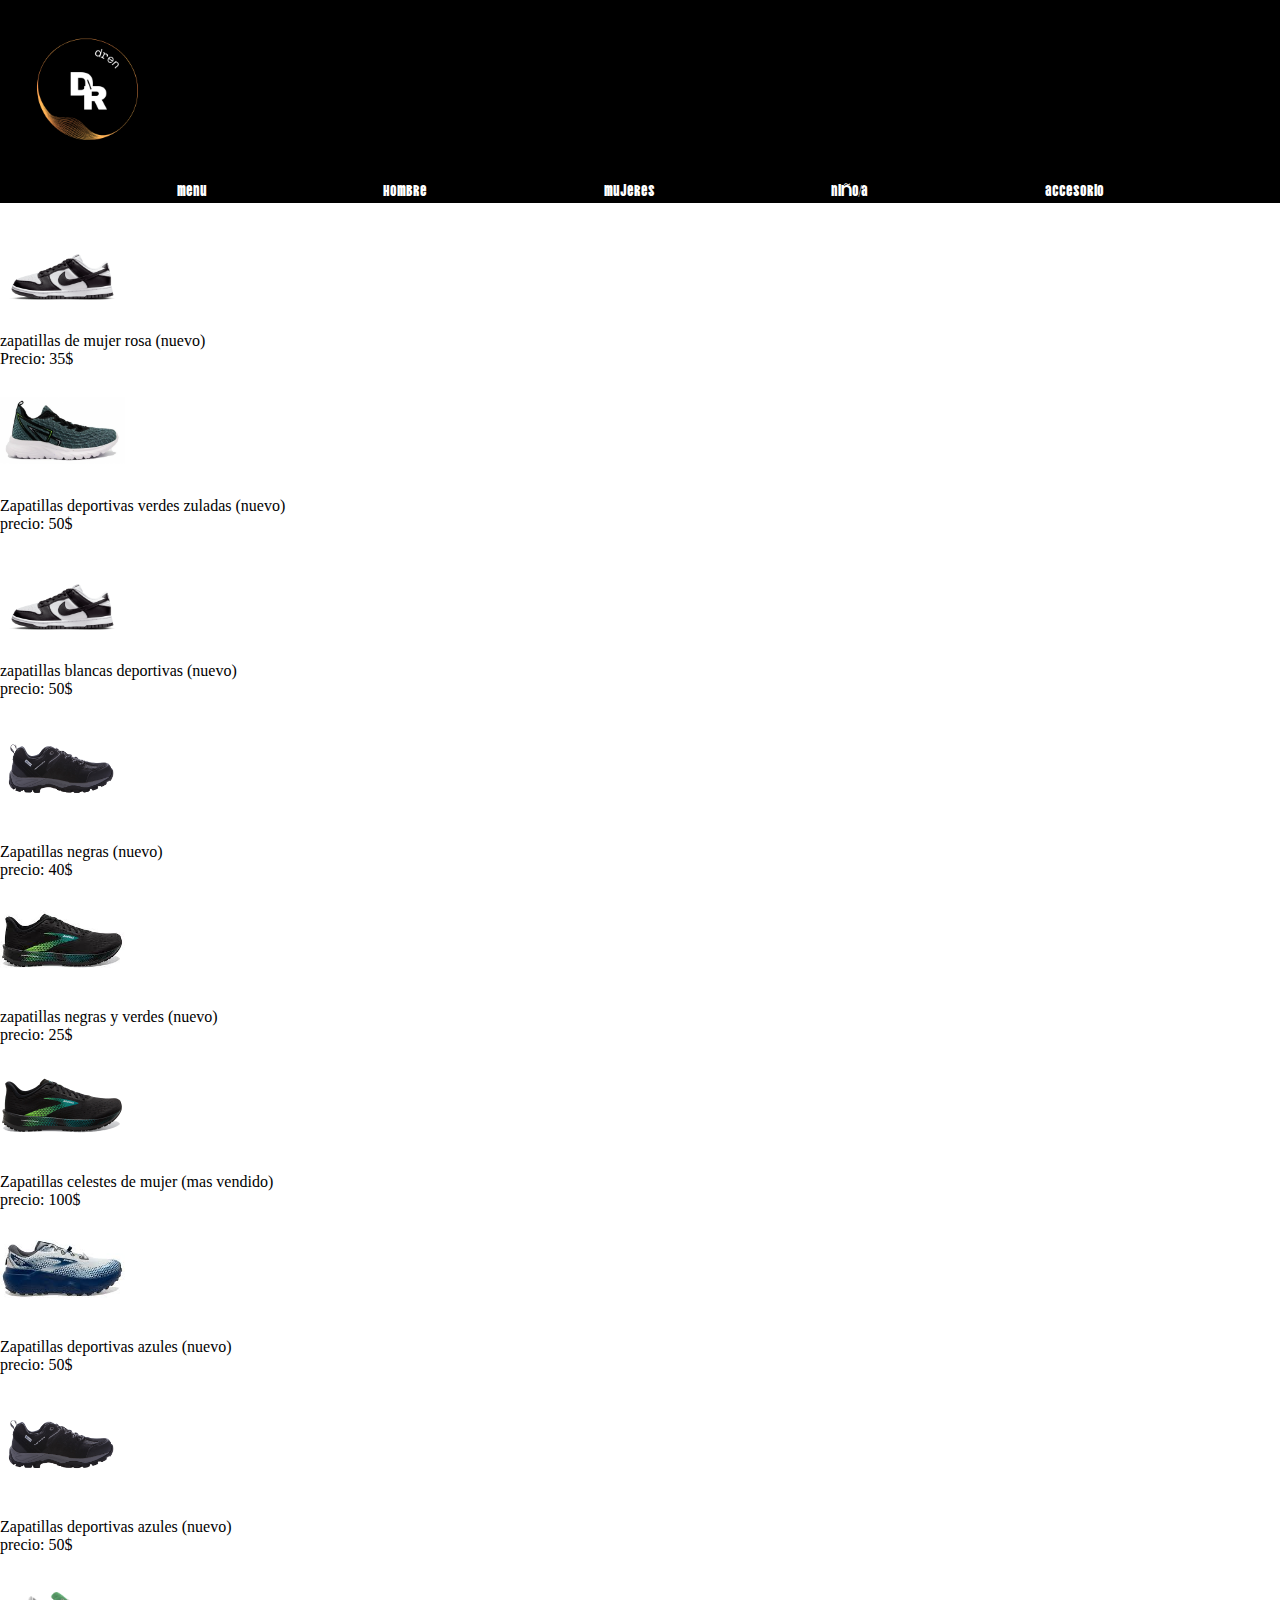
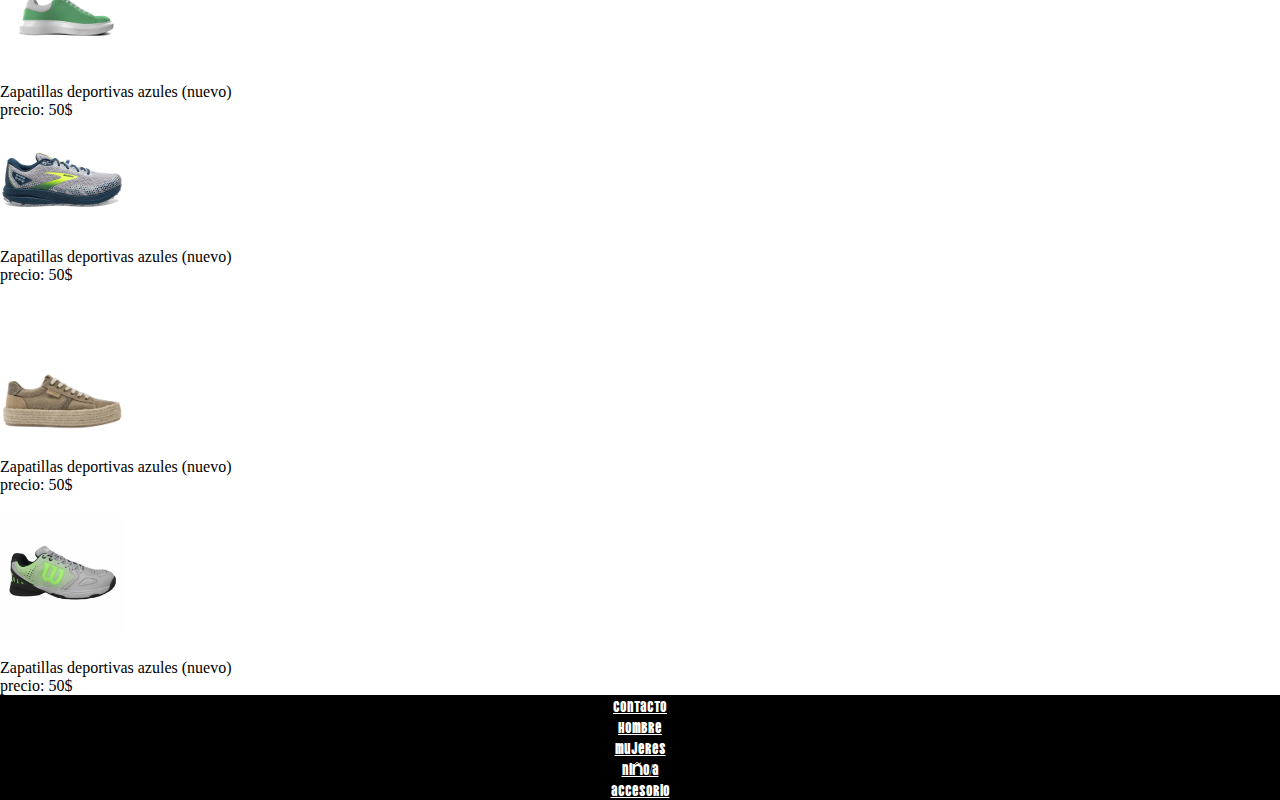
==== pages/accesorio.html @ c768521f "corregi alguna fotos de temas de tamaños" ====
<!DOCTYPE html>
<html lang="en">

<head>
    <meta charset="UTF-8">
    <meta name="viewport" content="width=device-width, initial-scale=1.0">
    <title>Document</title>
    <link rel="stylesheet" href="../css/style.css">
    <link href="https://cdn.jsdelivr.net/npm/bootstrap@5.3.2/dist/css/bootstrap.min.css" rel="stylesheet"
    integrity="sha384-T3c6CoIi6uLrA9TneNEoa7RxnatzjcDSCmG1MXxSR1GAsXEV/Dwwykc2MPK8M2HN" crossorigin="anonymous">
 

</head>

<body>
  <!-- Inicio Header -->
  <header class="black1">
    <div class="header">

      <img src="/img/urbanglide.png" alt="logo" class="logito">

      <nav>


        <ul class="lista">
          <li><a class="link1" href="../index.html">menu</a></li>
          <li><a class="link1" href="../pages/hombre.html">hombre</a></li>
          <li><a class="link1" href="../pages/mujeres.html">mujeres</a></li>
          <li><a class="link1" href="../pages/nino-a.html">niño/a</a></li>
          <li><a class="link1" href="../pages/accesorio.html">accesorio</a></li>
        </ul>
    </div>
    </nav>
  </header>
  <!-- Fin Header -->
  

  <main>
    <section class="row">


      <article class="col">
        <img src="../img/zapas10.png"  class="mercancia">
        <p>zapatillas de mujer rosa (nuevo)</p>
        <p>Precio: 35$</p>
      </article>
      <article class="col"> <img src="../img/zapas7.jpg"  class="mercancia">
        <p>Zapatillas deportivas verdes zuladas (nuevo)</p>
        <p>precio: 50$</p>
      </article>
      <article class="col"> <img src="../img/zapas10.png" class="mercancia">
        <p>zapatillas blancas deportivas (nuevo)</p>
        <p>precio: 50$</p>
      </article>
      <article class="col"> <img src="../img/zapas3.png"  class="mercancia">
        <p>Zapatillas negras (nuevo)</p>
        <p>precio: 40$</p>
      </article>
      <article class="col"> <img src="../img/images.jpg"  class="mercancia">
        <p>zapatillas negras y verdes (nuevo)</p>
        <p>precio: 25$</p>
      </article>
      <article class="col"> <img src="../img/zapas9.png"  class="mercancia">
        <p>Zapatillas celestes de mujer (mas vendido)</p>
        <p>precio: 100$</p>
      </article>
    </section>
    <section class="row">
      <article class="col"> <img src="../img/zapas4.jpg"  class="mercancia">
        <p>Zapatillas deportivas azules (nuevo)</p>
        <p>precio: 50$</p>
      </article>
      <article class="col"> <img src="../img/zapas3.png"  class="mercancia">
        <p>Zapatillas deportivas azules (nuevo)</p>
        <p>precio: 50$</p>
      </article>
      <article class="col"> <img src="../img/zapas2.webp"  class="mercancia">
        <p>Zapatillas deportivas azules (nuevo)</p>
        <p>precio: 50$</p>
      </article>
      <article class="col"> <img src="../img/zapas1.png"  class="mercancia">
        <p>Zapatillas deportivas azules (nuevo)</p>
        <p>precio: 50$</p>
      </article>
      <article class="col"> <img src="../img/zapas6.jpg"  class="mercancia">
        <p>Zapatillas deportivas azules (nuevo)</p>
        <p>precio: 50$</p>
      </article>
      <article class="col"> <img src="../img/zapas5.jpg"  class="mercancia">
        <p>Zapatillas deportivas azules (nuevo)</p>
        <p>precio: 50$</p>
      </article>
    </section>
  </main>

          <!-- Inicio footer -->
  <footer>
    <div class="footerseccion">
      <ul>
        <li><a href="../pages/contacto.html">contacto</a></li>
        <li><a href="../pages/hombre.html">hombre</a></li>
        <li><a href="../pages/mujeres.html">mujeres</a></li>
        <li><a href="../pages/nino-a.html">niño/a</a></li>
        <li><a href="../pages/accesorio.html">accesorio</a></li>
      </ul>
    </div>
  </footer>

    <!-- fin footer -->
  <script src="https://cdn.jsdelivr.net/npm/bootstrap@5.3.2/dist/js/bootstrap.bundle.min.js"
  integrity="sha384-C6RzsynM9kWDrMNeT87bh95OGNyZPhcTNXj1NW7RuBCsyN/o0jlpcV8Qyq46cDfL"
  crossorigin="anonymous"></script>
</body>

</html>
---- css/style.css ----
@font-face {
    font-family: "ulises";
    src: url("../fonts/vinasans.ttf");
}


* {
    margin: 0%;
    padding: 0%;
    box-sizing: border-box;
}



.grilla1{
    color: aliceblue;
}

/* Inicio estilos Header */
#header ul li a {
    list-style-type: none;
    font-family: "ulises";
    background-color: black;
    color: white;
    text-decoration: none;
    padding-bottom: 4px;
}

/* Fin estilos Header */
.footerseccion{
    background-color: black;
    display:flex;
    align-items: center;
    justify-content: center;
} 
.footerseccion ul{
    padding-left: 0;
    margin-bottom: 0;
    display: flex;
    flex-direction: column;
    align-items: center;
    justify-content: center;
}

.footerseccion ul li a{
    font-family: "ulises";
    list-style-type: none;
    color: white;
}


.imagenmujeres {
    width: 100%;
    height: auto;
    
}



.black1 {
    background-color: black;
    list-style-type: none;
}

.link1 {

    display: flex;
    font-family: "ulises";
    background-color: black;
    color: white;
    text-decoration: none;
    padding-bottom: 4px;
}

.lista {
    display: flex;
    align-items: center;
    justify-content: center;
    justify-content: space-evenly;
}
 





.servicio{
    width: 100%;
}

.destacado {background-color: black;}

.oferta { background-color: black;}


* {

    margin: 0;

    padding: 0;

    box-sizing: border-box;

}

 

.grilla {

    height: 100vh;

 

    display: grid;

    grid-template-columns: 1fr 1fr 1fr 1fr;

    grid-template-rows: 1fr 1fr;

    grid-template-areas:
    "donde donde  face  whats"
    "donde donde   instagram twitter" ;
 

}

 

.donde {

    background-color: aliceblue;
grid-area: donde ;
background-image:url(../img/infooo.webp);
background-repeat: no-repeat;
background-size: cover;
background-position: center;
}

 

.face {

    background-color:aliceblue;
grid-area: face;
background-image: url(../img/225129.png);

background-repeat: no-repeat;
background-size: cover;
background-position: center;
}

 

.whats {

    background-color:aliceblue;
    grid-area: whats;
    background-image: url(../img/black-and-white-whatsapp-logo-vector.jpg);
    
background-repeat: no-repeat;
background-size: cover;
background-position: center;

}

 

.instagram {

    background-color:aliceblue;
    grid-area: instagram;
background-image: url(../img/instagram_logo_icon_206739.png);
    background-repeat: no-repeat;
    background-size: cover;
    background-position: center;
}

 

.twitter {

    background-color: aliceblue;
grid-area: twitter;
background-image: url(../img/twitter_logo_icon_206654.png);
background-repeat: no-repeat;
background-size: cover;
background-position: center;
}
.hijo{ padding: 2rem;
display: flex;
justify-content: center;
align-items: center;
color: white;}

.d-block{
    display: flex;
    align-items: center;
    justify-content: center;
}
.carrusel {
    display: flex;
    align-items: center;
    justify-content: center;
}
.contact {
    color: aliceblue;
    list-style-type: none;
}
#edit {
    color: antiquewhite;
    list-style-type: none;
}
.logito {
    width: 175px;
}

.mercancia {
    width: 125px;
}
@media (max-width: 940px) and (min-width: 400px) {

    
#header {width: 100%;}
.footerseccion {width:100%;}

    
}
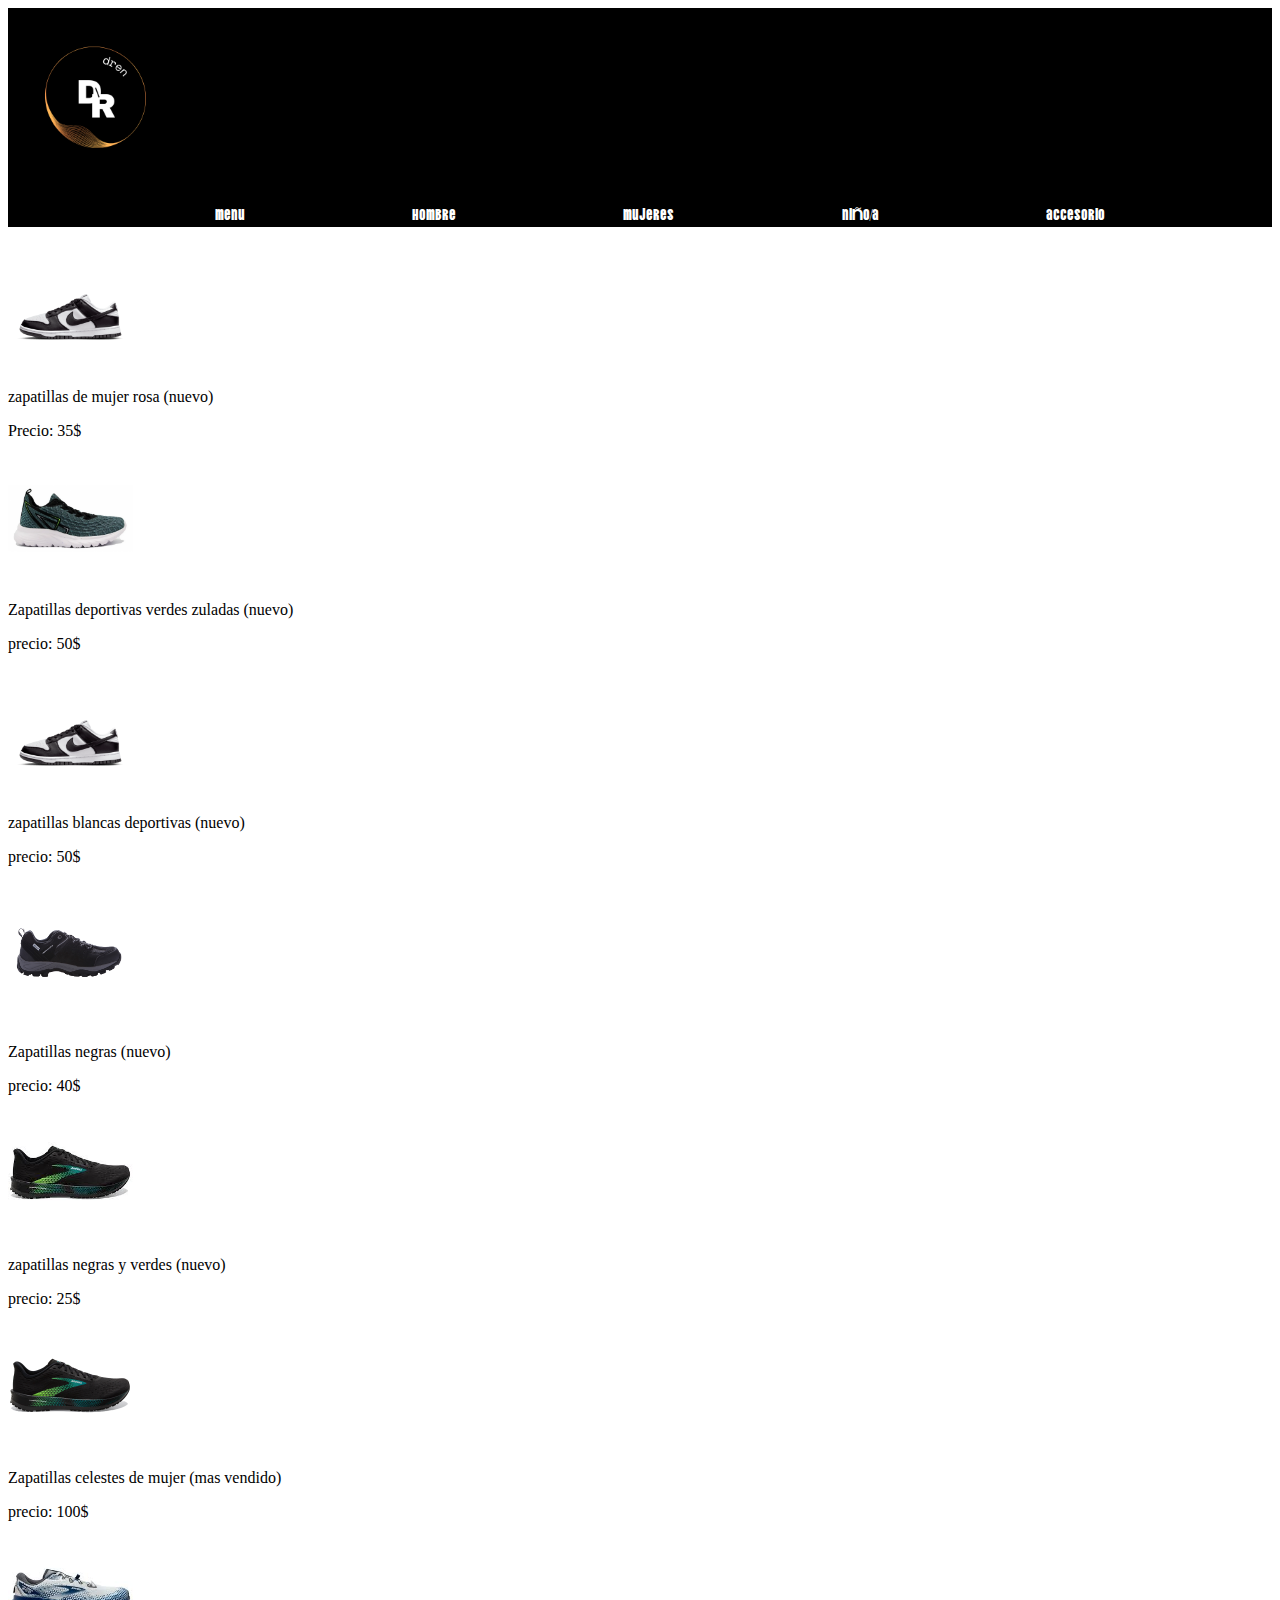
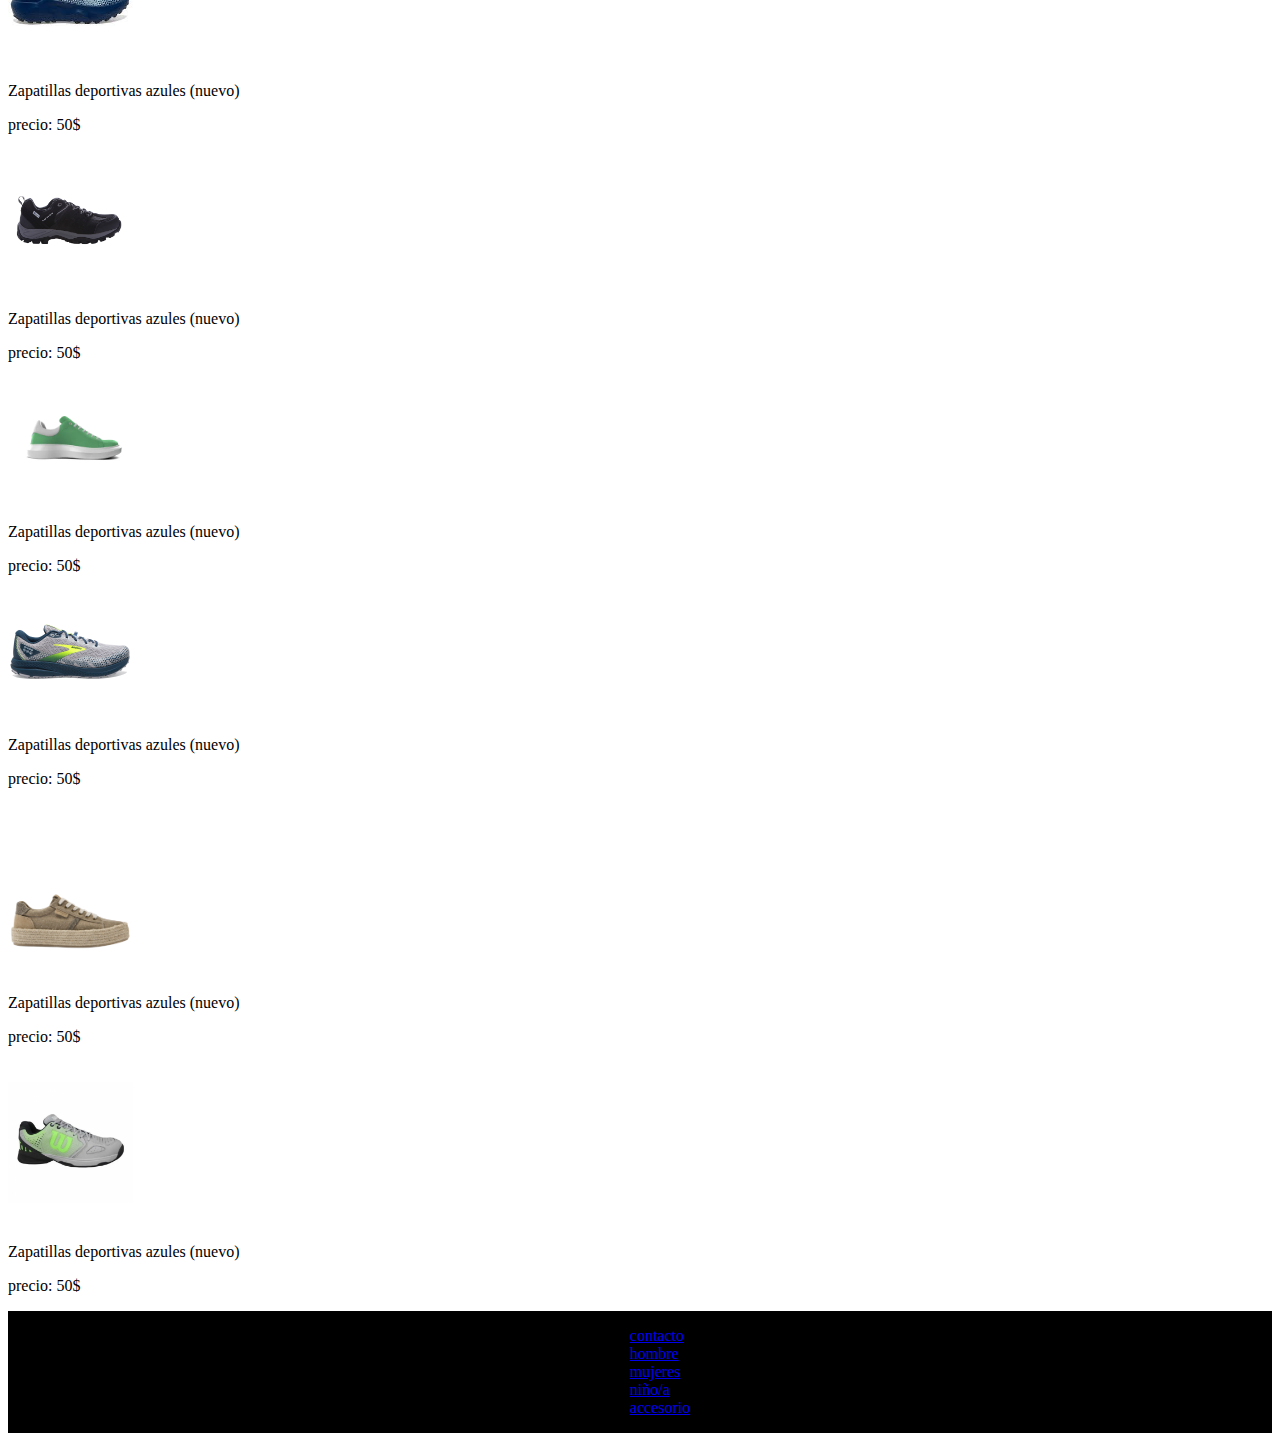
==== commit b491f9b9: "agregamos scss" ====
--- a/pages/accesorio.html
+++ b/pages/accesorio.html
@@ -5,7 +5,7 @@
     <meta charset="UTF-8">
     <meta name="viewport" content="width=device-width, initial-scale=1.0">
     <title>Document</title>
-    <link rel="stylesheet" href="../css/style.css">
+    <link rel="stylesheet" href="../css/estilos.css">
     <link href="https://cdn.jsdelivr.net/npm/bootstrap@5.3.2/dist/css/bootstrap.min.css" rel="stylesheet"
     integrity="sha384-T3c6CoIi6uLrA9TneNEoa7RxnatzjcDSCmG1MXxSR1GAsXEV/Dwwykc2MPK8M2HN" crossorigin="anonymous">
  
@@ -17,7 +17,7 @@
   <header class="black1">
     <div class="header">
 
-      <img src="/img/urbanglide.png" alt="logo" class="logito">
+      <img src="../img/urbanglide.png" alt="logo" class="logito">
 
       <nav>
 
--- a/css/estilos.css
+++ b/css/estilos.css
@@ -0,0 +1,141 @@
+@font-face {
+  font-family: "ulises";
+  src: url("../fonts/vinasans.ttf");
+}
+.grilla {
+  height: 100vh;
+  display: grid;
+  grid-template-columns: 1fr 1fr 1fr 1fr;
+  grid-template-rows: 1fr 1fr;
+  grid-template-areas: "donde donde  face  whats" "donde donde   instagram twitter";
+}
+.grilla .donde {
+  background-color: aliceblue;
+  grid-area: donde;
+  background-image: url(../img/infooo.webp);
+  background-repeat: no-repeat;
+  background-size: cover;
+  background-position: center;
+}
+.grilla .face {
+  background-color: aliceblue;
+  grid-area: face;
+  background-image: url(../img/225129.png);
+  background-repeat: no-repeat;
+  background-size: cover;
+  background-position: center;
+}
+.grilla .whats {
+  background-color: aliceblue;
+  grid-area: whats;
+  background-image: url(../img/black-and-white-whatsapp-logo-vector.jpg);
+  background-repeat: no-repeat;
+  background-size: cover;
+  background-position: center;
+}
+.grilla .instagram {
+  background-color: aliceblue;
+  grid-area: instagram;
+  background-image: url(../img/instagram_logo_icon_206739.png);
+  background-repeat: no-repeat;
+  background-size: cover;
+  background-position: center;
+}
+.grilla .twitter {
+  background-color: aliceblue;
+  grid-area: twitter;
+  background-image: url(../img/twitter_logo_icon_206654.png);
+  background-repeat: no-repeat;
+  background-size: cover;
+  background-position: center;
+}
+.grilla .hijo {
+  padding: 2rem;
+  display: flex;
+  justify-content: center;
+  align-items: center;
+  color: white;
+}
+
+/* Inicio estilos Header */
+.black1 {
+  background-color: black;
+  list-style-type: none;
+}
+.black1 .lista {
+  display: flex;
+  align-items: center;
+  justify-content: center;
+  justify-content: space-evenly;
+}
+.black1 .link1 {
+  display: flex;
+  font-family: "ulises";
+  background-color: black;
+  color: white;
+  text-decoration: none;
+  padding-bottom: 4px;
+}
+
+.logito {
+  width: 175px;
+}
+
+/* Fin estilos Header */
+.imagenmujeres {
+  width: 100%;
+  height: auto;
+}
+.imagenmujeres .destacado {
+  background-color: black;
+}
+
+.oferta {
+  background-color: black;
+}
+
+.mercancia {
+  width: 125px;
+}
+
+.d-block {
+  display: flex;
+  align-items: center;
+  justify-content: center;
+}
+
+.servicio {
+  width: 100%;
+}
+
+@media (max-width: 940px) and (min-width: 400px) {
+  #header {
+    width: 100%;
+  }
+  .footerseccion {
+    width: 100%;
+  }
+}
+.footerseccion {
+  background-color: black;
+  display: flex;
+  align-items: center;
+  justify-content: center;
+}
+.footerseccion .footerseccion ul {
+  padding-left: 0;
+  margin-bottom: 0;
+  display: flex;
+  flex-direction: column;
+  align-items: center;
+  justify-content: center;
+}
+.footerseccion .footerseccion ul li a {
+  font-family: "ulises";
+  list-style-type: none;
+  color: white;
+}
+.footerseccion #edit {
+  color: antiquewhite;
+  list-style-type: none;
+}/*# sourceMappingURL=estilos.css.map */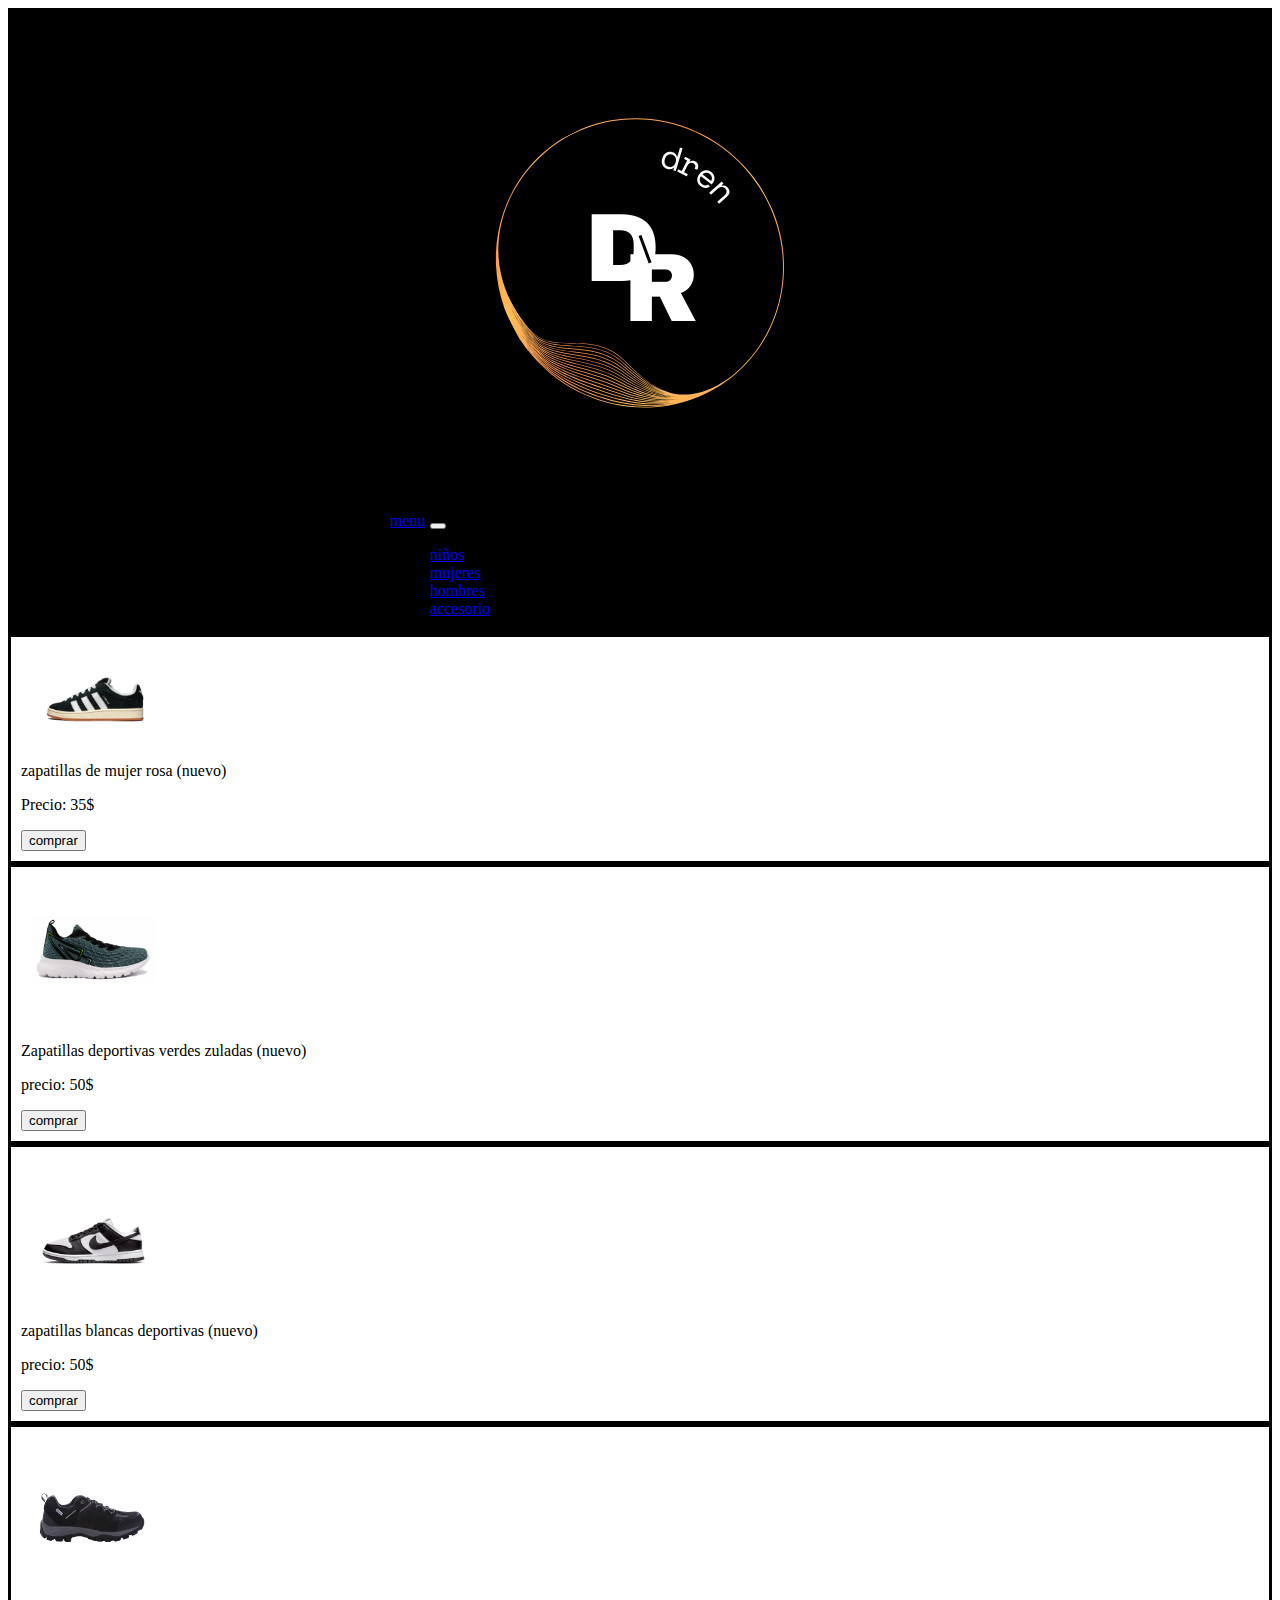
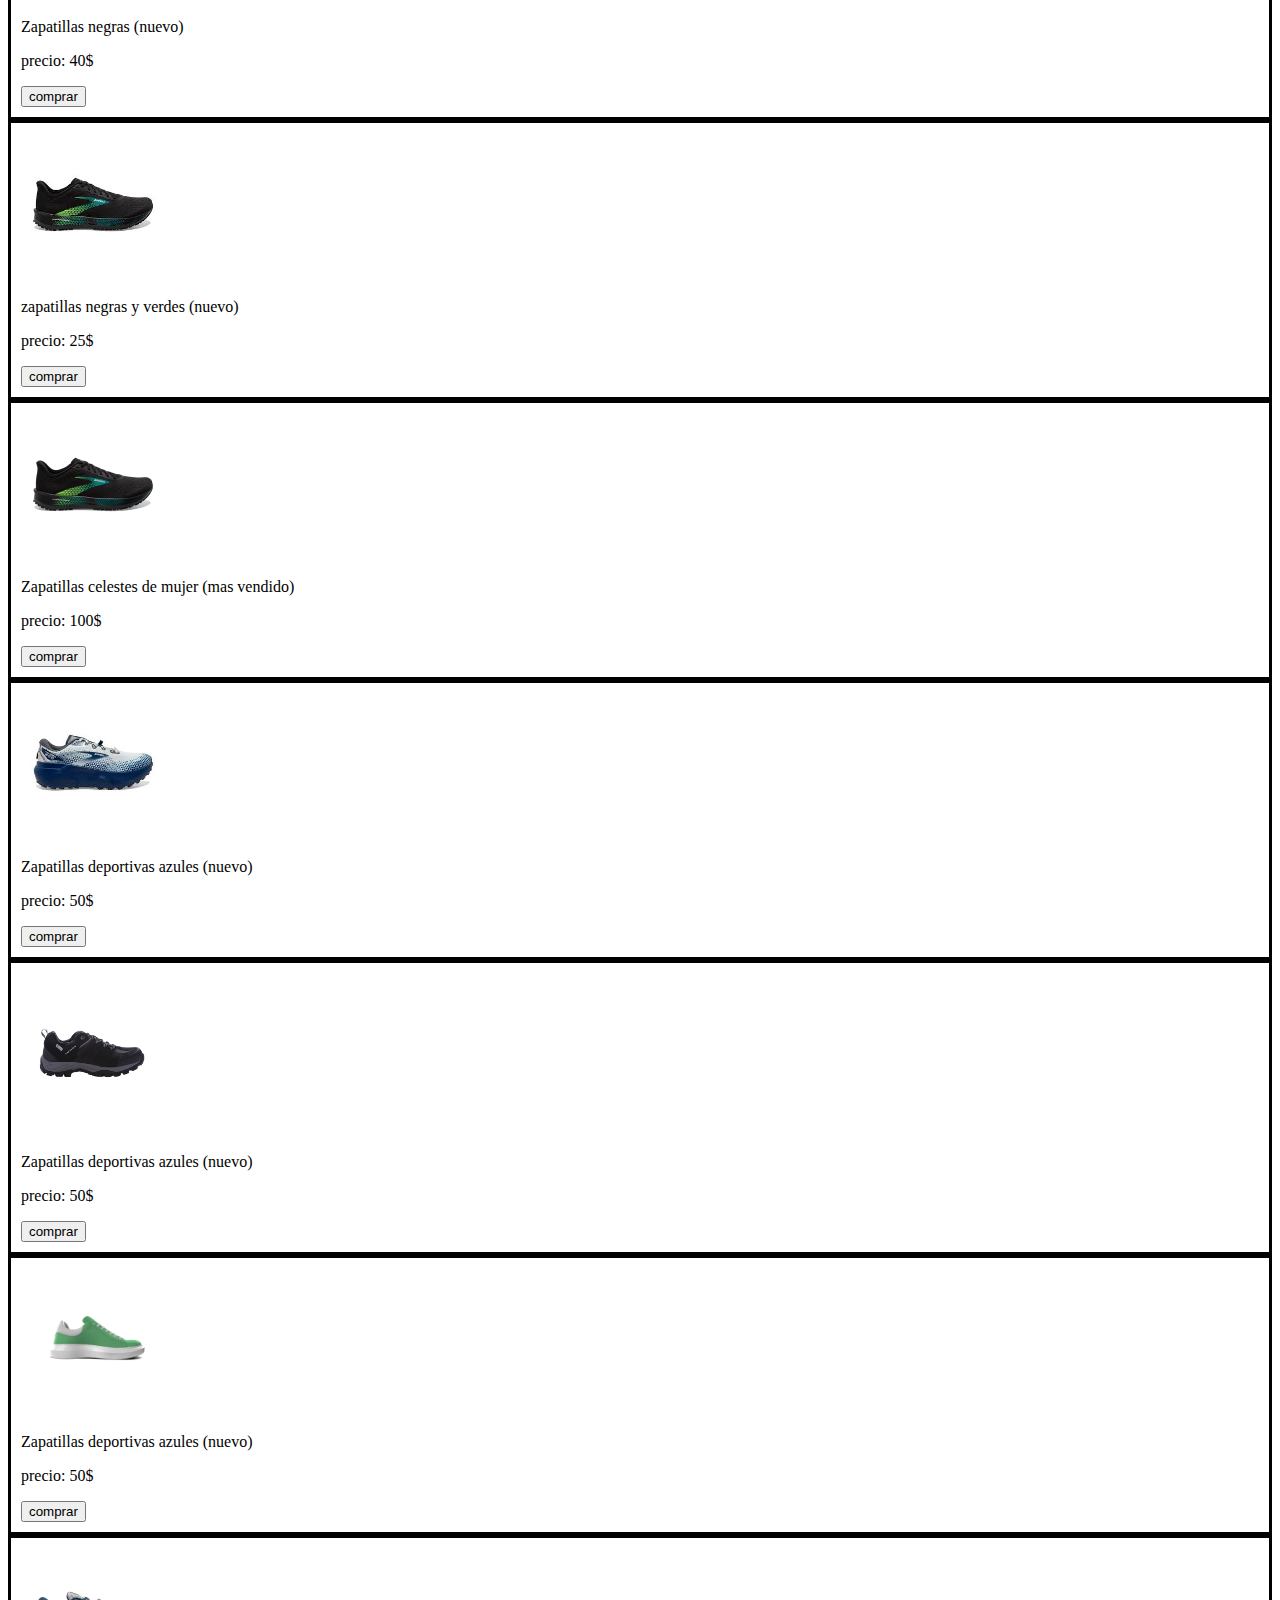
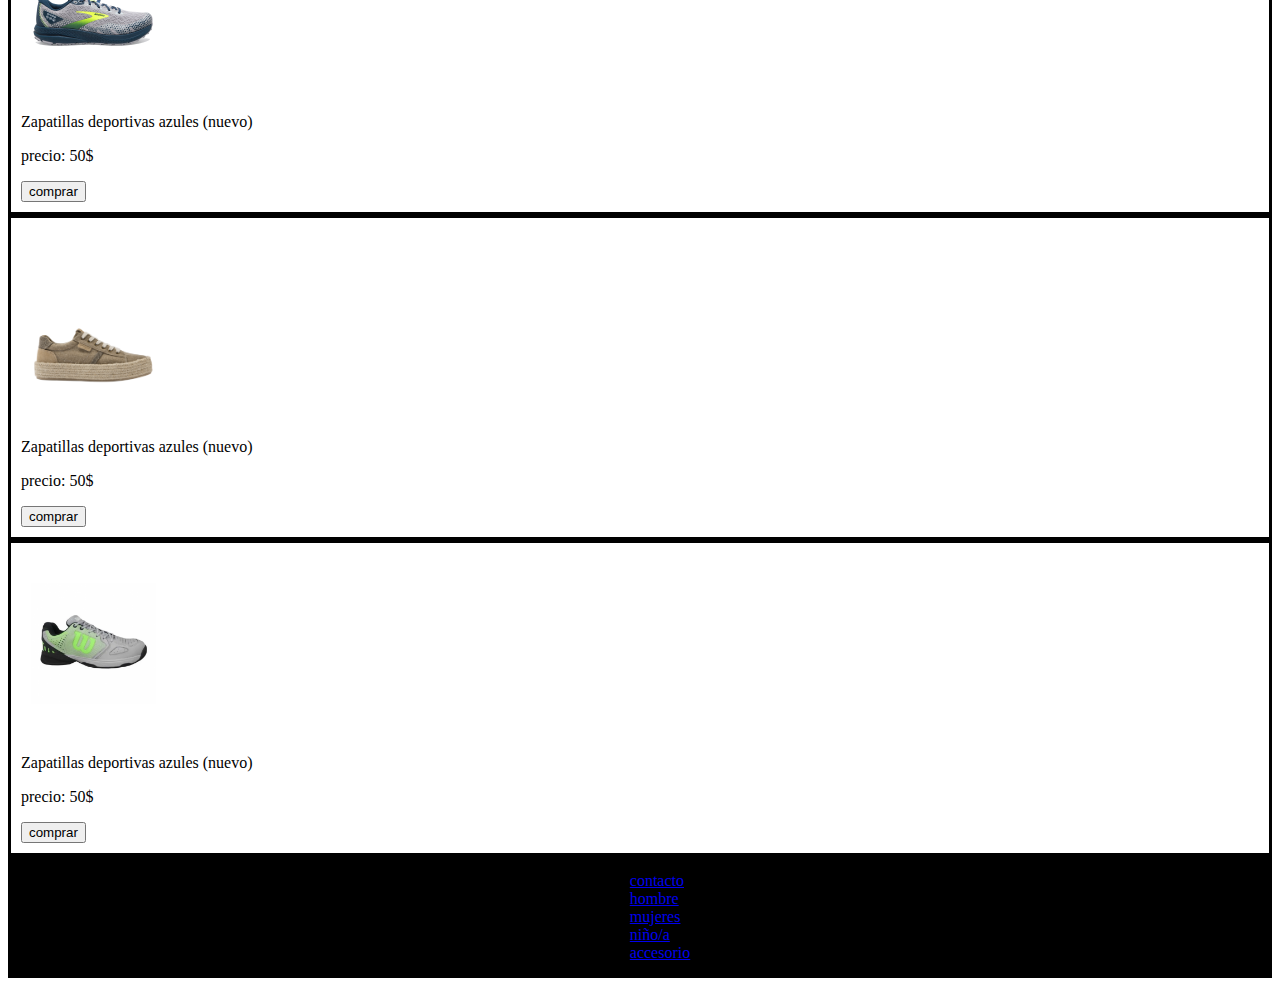
==== commit dd4c7da1: "agregamos animaciones y botones y con ello un nuevo problema" ====
--- a/pages/accesorio.html
+++ b/pages/accesorio.html
@@ -4,33 +4,43 @@
 <head>
     <meta charset="UTF-8">
     <meta name="viewport" content="width=device-width, initial-scale=1.0">
-    <title>Document</title>
+    <title>accesorio</title>
     <link rel="stylesheet" href="../css/estilos.css">
     <link href="https://cdn.jsdelivr.net/npm/bootstrap@5.3.2/dist/css/bootstrap.min.css" rel="stylesheet"
     integrity="sha384-T3c6CoIi6uLrA9TneNEoa7RxnatzjcDSCmG1MXxSR1GAsXEV/Dwwykc2MPK8M2HN" crossorigin="anonymous">
- 
-
+ <meta name="keywords" content="accesorios, complementos, moda, accesorios para zapatillas, tendencias, estilo, complementos de calzado">
+<meta name="description" content="Descubre nuestros accesorios que realzan tu estilo. Desde complementos elegantes hasta detalles prácticos, encuentra la distinción en cada elección. ¡Completa tu look con nuestra exclusiva colección!">
 </head>
 
 <body>
   <!-- Inicio Header -->
   <header class="black1">
     <div class="header">
-
       <img src="../img/urbanglide.png" alt="logo" class="logito">
-
-      <nav>
-
-
-        <ul class="lista">
-          <li><a class="link1" href="../index.html">menu</a></li>
-          <li><a class="link1" href="../pages/hombre.html">hombre</a></li>
-          <li><a class="link1" href="../pages/mujeres.html">mujeres</a></li>
-          <li><a class="link1" href="../pages/nino-a.html">niño/a</a></li>
-          <li><a class="link1" href="../pages/accesorio.html">accesorio</a></li>
-        </ul>
-    </div>
-    </nav>
+      <nav class="navbar navbar-expand-lg navbar-light bg-light">
+        <div class="container">
+          <a class="navbar-brand" href="../index.html">menu</a>
+          <button class="navbar-toggler" type="button" data-bs-toggle="collapse" data-bs-target="#navbarNav" aria-controls="navbarNav" aria-expanded="false" aria-label="Toggle navigation">
+            <span class="navbar-toggler-icon"></span>
+          </button>
+          <div class="collapse navbar-collapse" id="navbarNav">
+            <ul class="navbar-nav ml-auto">
+              <li class="nav-item">
+                <a class="nav-link" href="../pages/nino-a.html">niños</a>
+              </li>
+              <li class="nav-item">
+                <a class="nav-link" href="../pages/mujeres.html">mujeres</a>
+              </li>
+              <li class="nav-item">
+                <a class="nav-link" href="../pages/hombre.html">hombres</a>
+              </li>
+              <li class="nav-item">
+                <a class="nav-link" href="../pages/accesorio.html">accesorio</a>
+              </li>
+            </ul>
+          </div>
+        </div>
+      </nav>
   </header>
   <!-- Fin Header -->
   
@@ -40,55 +50,67 @@
 
 
       <article class="col">
-        <img src="../img/zapas10.png"  class="mercancia">
+        <img src="../img/zapas11.png" alt="zapatillas"  class="mercancia">
         <p>zapatillas de mujer rosa (nuevo)</p>
         <p>Precio: 35$</p>
+        <button type="button" class="btn btn-primary">comprar</button>
       </article>
-      <article class="col"> <img src="../img/zapas7.jpg"  class="mercancia">
+      <article class="col"> <img src="../img/zapas7.jpg" alt="zapatillas"  class="mercancia">
         <p>Zapatillas deportivas verdes zuladas (nuevo)</p>
         <p>precio: 50$</p>
+        <button type="button" class="btn btn-primary">comprar</button>
       </article>
-      <article class="col"> <img src="../img/zapas10.png" class="mercancia">
+      <article class="col"> <img src="../img/zapas10.png" alt="zapatillas"  class="mercancia">
         <p>zapatillas blancas deportivas (nuevo)</p>
         <p>precio: 50$</p>
+        <button type="button" class="btn btn-primary">comprar</button>
       </article>
-      <article class="col"> <img src="../img/zapas3.png"  class="mercancia">
+      <article class="col"> <img src="../img/zapas3.png" alt="zapatillas"  class="mercancia">
         <p>Zapatillas negras (nuevo)</p>
         <p>precio: 40$</p>
+        <button type="button" class="btn btn-primary">comprar</button>
       </article>
-      <article class="col"> <img src="../img/images.jpg"  class="mercancia">
+      <article class="col"> <img src="../img/images.jpg" alt="zapatillas"  class="mercancia">
         <p>zapatillas negras y verdes (nuevo)</p>
         <p>precio: 25$</p>
+        <button type="button" class="btn btn-primary">comprar</button>
       </article>
-      <article class="col"> <img src="../img/zapas9.png"  class="mercancia">
+      <article class="col"> <img src="../img/zapas9.png" alt="zapatillas"  class="mercancia">
         <p>Zapatillas celestes de mujer (mas vendido)</p>
         <p>precio: 100$</p>
+        <button type="button" class="btn btn-primary">comprar</button>
       </article>
     </section>
     <section class="row">
-      <article class="col"> <img src="../img/zapas4.jpg"  class="mercancia">
+      <article class="col"> <img src="../img/zapas4.jpg" alt="zapatillas"  class="mercancia">
         <p>Zapatillas deportivas azules (nuevo)</p>
         <p>precio: 50$</p>
+        <button type="button" class="btn btn-primary">comprar</button>
       </article>
-      <article class="col"> <img src="../img/zapas3.png"  class="mercancia">
+      <article class="col"> <img src="../img/zapas3.png" alt="zapatillas"  class="mercancia">
         <p>Zapatillas deportivas azules (nuevo)</p>
         <p>precio: 50$</p>
+        <button type="button" class="btn btn-primary">comprar</button>
       </article>
-      <article class="col"> <img src="../img/zapas2.webp"  class="mercancia">
+      <article class="col"> <img src="../img/zapas2.webp" alt="zapatillas"  class="mercancia">
         <p>Zapatillas deportivas azules (nuevo)</p>
         <p>precio: 50$</p>
+        <button type="button" class="btn btn-primary">comprar</button>
       </article>
-      <article class="col"> <img src="../img/zapas1.png"  class="mercancia">
+      <article class="col"> <img src="../img/zapas1.png" alt="zapatillas"  class="mercancia">
         <p>Zapatillas deportivas azules (nuevo)</p>
         <p>precio: 50$</p>
+        <button type="button" class="btn btn-primary">comprar</button>
       </article>
-      <article class="col"> <img src="../img/zapas6.jpg"  class="mercancia">
+      <article class="col"> <img src="../img/zapas6.jpg" alt="zapatillas"  class="mercancia">
         <p>Zapatillas deportivas azules (nuevo)</p>
         <p>precio: 50$</p>
+        <button type="button" class="btn btn-primary">comprar</button>
       </article>
-      <article class="col"> <img src="../img/zapas5.jpg"  class="mercancia">
+      <article class="col"> <img src="../img/zapas5.jpg" alt="zapatillas"   class="mercancia">
         <p>Zapatillas deportivas azules (nuevo)</p>
         <p>precio: 50$</p>
+        <button type="button" class="btn btn-primary">comprar</button>
       </article>
     </section>
   </main>
--- a/css/estilos.css
+++ b/css/estilos.css
@@ -61,6 +61,9 @@
 .black1 {
   background-color: black;
   list-style-type: none;
+  display: flex;
+  align-items: center;
+  justify-content: center;
 }
 .black1 .lista {
   display: flex;
@@ -77,10 +80,6 @@
   padding-bottom: 4px;
 }
 
-.logito {
-  width: 175px;
-}
-
 /* Fin estilos Header */
 .imagenmujeres {
   width: 100%;
@@ -94,22 +93,25 @@
   background-color: black;
 }
 
-.mercancia {
+.row .col {
+  border: solid;
+  padding: 10px;
+  justify-content: space-between;
+}
+.row .mercancia {
   width: 125px;
+  border: 5px;
+  padding: 10px;
 }
-
-.d-block {
-  display: flex;
+.row .logito {
+  width: 100px;
+  display: inline-block;
+  justify-content: center;
   align-items: center;
-  justify-content: center;
-}
-
-.servicio {
-  width: 100%;
 }
 
 @media (max-width: 940px) and (min-width: 400px) {
-  #header {
+  .black1 {
     width: 100%;
   }
   .footerseccion {
@@ -138,4 +140,8 @@
 .footerseccion #edit {
   color: antiquewhite;
   list-style-type: none;
+  border-bottom: none;
+}
+.footerseccion .lista {
+  list-style-type: none;
 }/*# sourceMappingURL=estilos.css.map */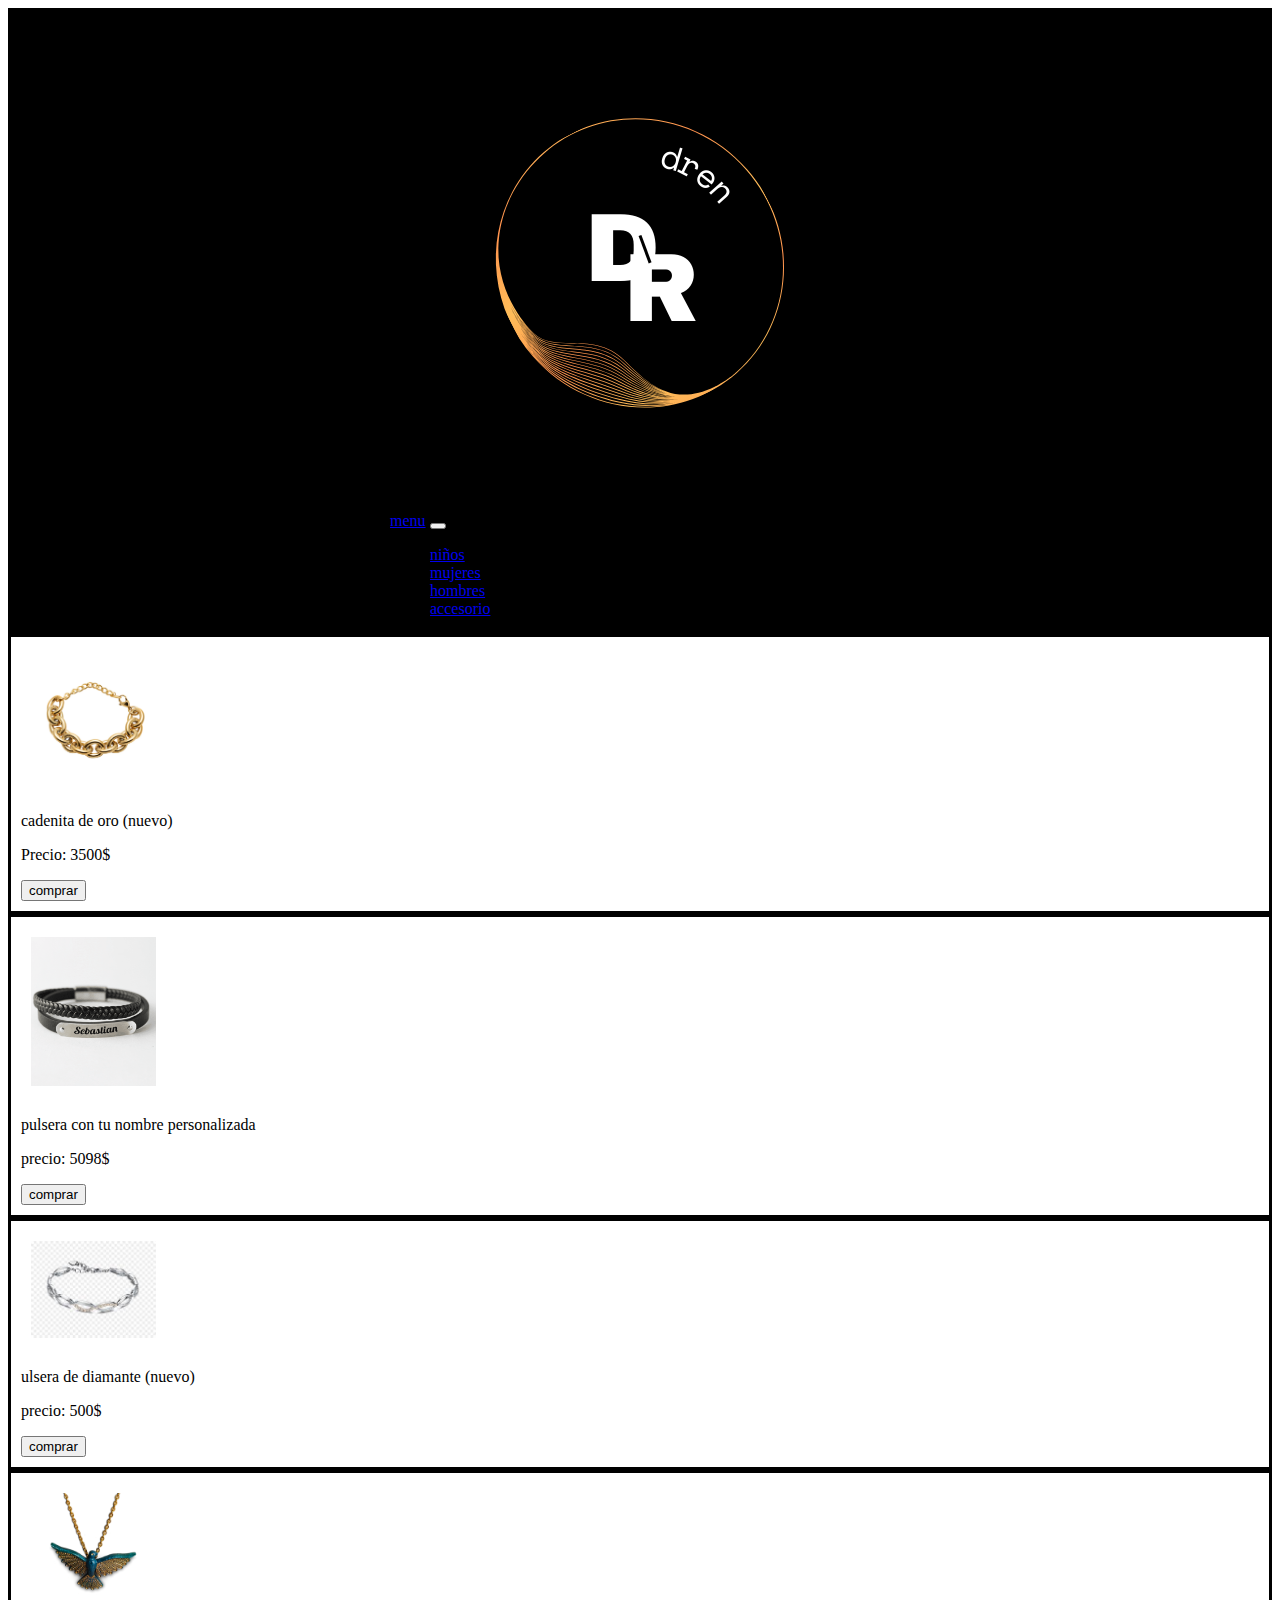
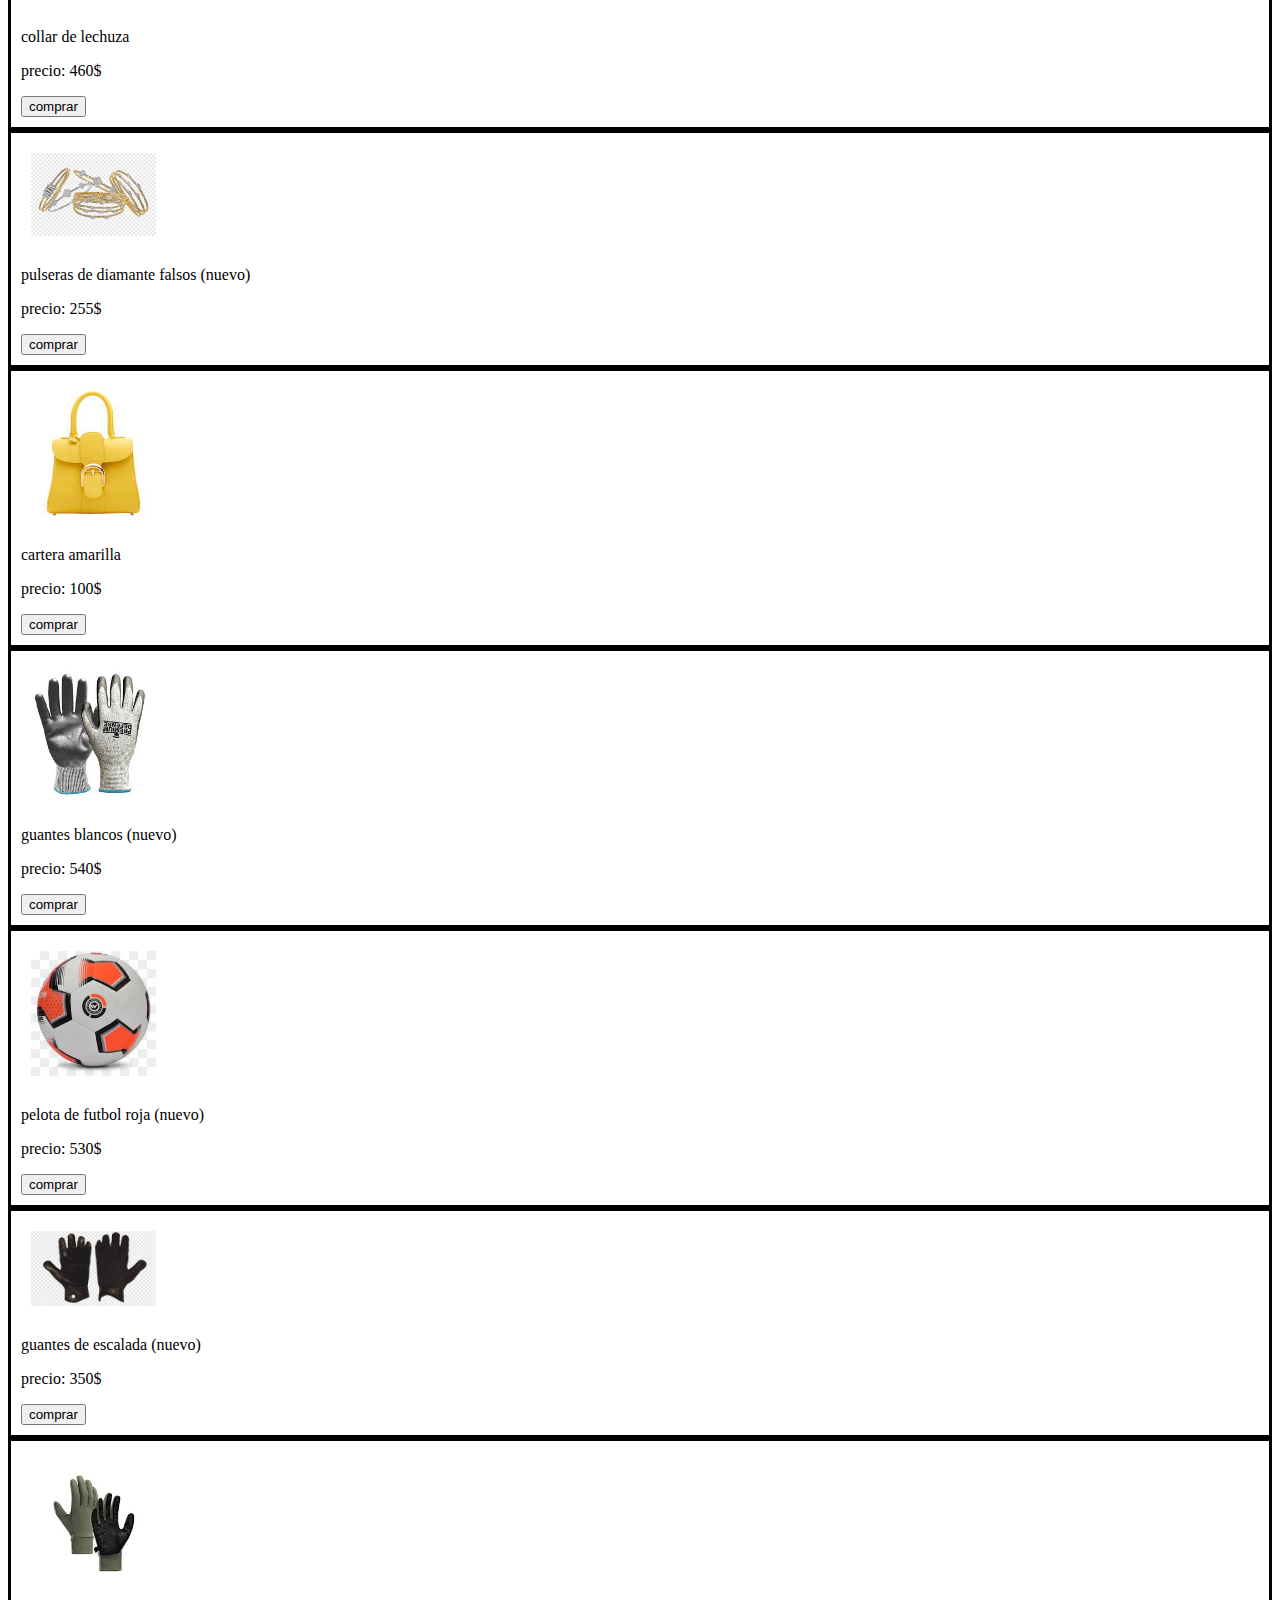
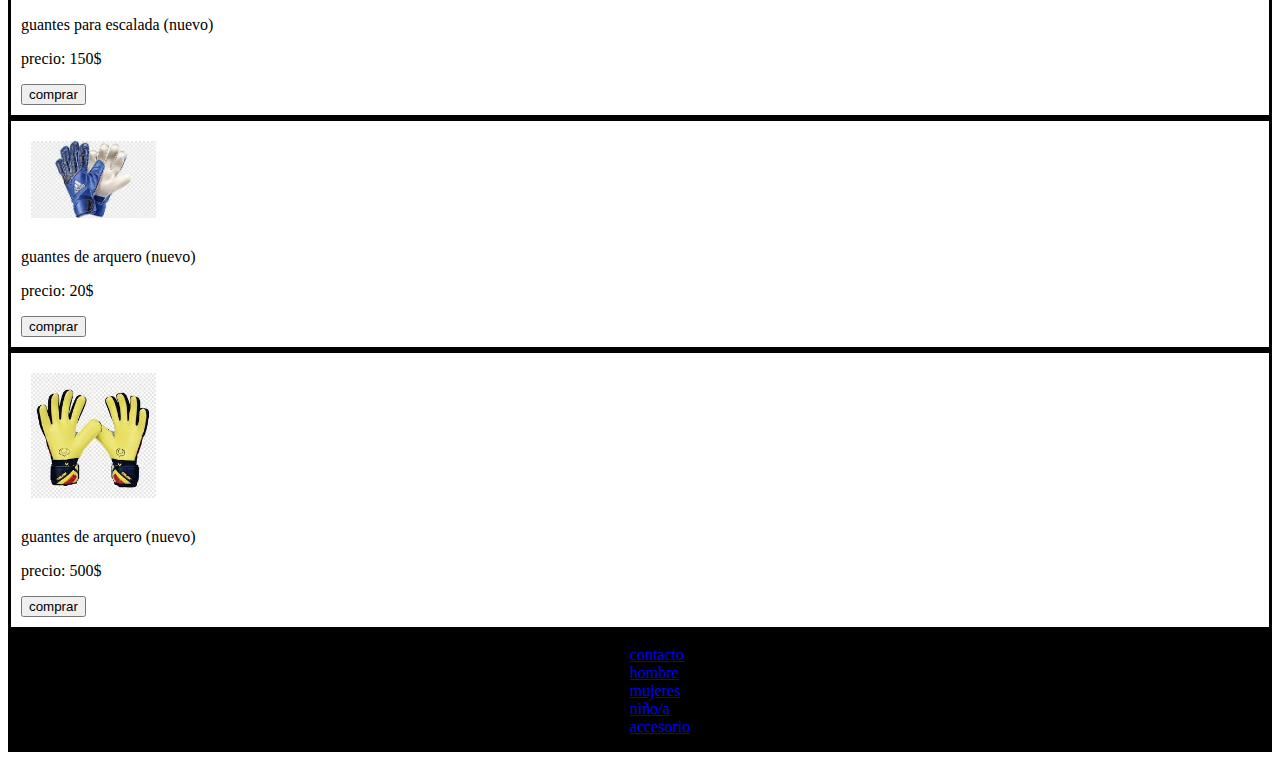
==== commit 0ab4413e: "cambiamos algunas pag y agregamos imagenes" ====
--- a/pages/accesorio.html
+++ b/pages/accesorio.html
@@ -50,66 +50,66 @@
 
 
       <article class="col">
-        <img src="../img/zapas11.png" alt="zapatillas"  class="mercancia">
-        <p>zapatillas de mujer rosa (nuevo)</p>
-        <p>Precio: 35$</p>
+        <img src="../img/accesorio.webp" alt="zapatillas"  class="mercancia">
+        <p>cadenita de oro (nuevo)</p>
+        <p>Precio: 3500$</p>
         <button type="button" class="btn btn-primary">comprar</button>
       </article>
-      <article class="col"> <img src="../img/zapas7.jpg" alt="zapatillas"  class="mercancia">
-        <p>Zapatillas deportivas verdes zuladas (nuevo)</p>
-        <p>precio: 50$</p>
+      <article class="col"> <img src="../img/accesorio2.png" alt="zapatillas"  class="mercancia">
+        <p> pulsera con tu nombre personalizada</p>
+        <p>precio: 5098$</p>
         <button type="button" class="btn btn-primary">comprar</button>
       </article>
-      <article class="col"> <img src="../img/zapas10.png" alt="zapatillas"  class="mercancia">
-        <p>zapatillas blancas deportivas (nuevo)</p>
-        <p>precio: 50$</p>
+      <article class="col"> <img src="../img/accesorio3.jpeg" alt="zapatillas"  class="mercancia">
+        <p>ulsera de diamante (nuevo)</p>
+        <p>precio: 500$</p>
         <button type="button" class="btn btn-primary">comprar</button>
       </article>
-      <article class="col"> <img src="../img/zapas3.png" alt="zapatillas"  class="mercancia">
-        <p>Zapatillas negras (nuevo)</p>
-        <p>precio: 40$</p>
+      <article class="col"> <img src="../img/accesorio4.webp" alt="zapatillas"  class="mercancia">
+        <p> collar de lechuza</p>
+        <p>precio: 460$</p>
         <button type="button" class="btn btn-primary">comprar</button>
       </article>
-      <article class="col"> <img src="../img/images.jpg" alt="zapatillas"  class="mercancia">
-        <p>zapatillas negras y verdes (nuevo)</p>
-        <p>precio: 25$</p>
+      <article class="col"> <img src="../img/accesorio5.png" alt="zapatillas"  class="mercancia">
+        <p>pulseras de diamante falsos (nuevo)</p>
+        <p>precio: 255$</p>
         <button type="button" class="btn btn-primary">comprar</button>
       </article>
-      <article class="col"> <img src="../img/zapas9.png" alt="zapatillas"  class="mercancia">
-        <p>Zapatillas celestes de mujer (mas vendido)</p>
+      <article class="col"> <img src="../img/accesorio6.jpeg" alt="zapatillas"  class="mercancia">
+        <p>cartera amarilla</p>
         <p>precio: 100$</p>
         <button type="button" class="btn btn-primary">comprar</button>
       </article>
     </section>
     <section class="row">
-      <article class="col"> <img src="../img/zapas4.jpg" alt="zapatillas"  class="mercancia">
-        <p>Zapatillas deportivas azules (nuevo)</p>
-        <p>precio: 50$</p>
+      <article class="col"> <img src="../img/accesorio7.jpeg" alt="zapatillas"  class="mercancia">
+        <p>guantes blancos (nuevo)</p>
+        <p>precio: 540$</p>
         <button type="button" class="btn btn-primary">comprar</button>
       </article>
-      <article class="col"> <img src="../img/zapas3.png" alt="zapatillas"  class="mercancia">
-        <p>Zapatillas deportivas azules (nuevo)</p>
-        <p>precio: 50$</p>
+      <article class="col"> <img src="../img/accesorio8.jpeg" alt="zapatillas"  class="mercancia">
+        <p>pelota de futbol roja (nuevo)</p>
+        <p>precio: 530$</p>
         <button type="button" class="btn btn-primary">comprar</button>
       </article>
-      <article class="col"> <img src="../img/zapas2.webp" alt="zapatillas"  class="mercancia">
-        <p>Zapatillas deportivas azules (nuevo)</p>
-        <p>precio: 50$</p>
+      <article class="col"> <img src="../img/accesorio9.jpeg" alt="zapatillas"  class="mercancia">
+        <p>guantes de escalada (nuevo)</p>
+        <p>precio: 350$</p>
         <button type="button" class="btn btn-primary">comprar</button>
       </article>
-      <article class="col"> <img src="../img/zapas1.png" alt="zapatillas"  class="mercancia">
-        <p>Zapatillas deportivas azules (nuevo)</p>
-        <p>precio: 50$</p>
+      <article class="col"> <img src="../img/accesorio10.jpeg" alt="zapatillas"  class="mercancia">
+        <p>guantes para escalada (nuevo)</p>
+        <p>precio: 150$</p>
         <button type="button" class="btn btn-primary">comprar</button>
       </article>
-      <article class="col"> <img src="../img/zapas6.jpg" alt="zapatillas"  class="mercancia">
-        <p>Zapatillas deportivas azules (nuevo)</p>
-        <p>precio: 50$</p>
+      <article class="col"> <img src="../img/accesorio11.jpeg" alt="zapatillas"  class="mercancia">
+        <p>guantes de arquero (nuevo)</p>
+        <p>precio: 20$</p>
         <button type="button" class="btn btn-primary">comprar</button>
       </article>
-      <article class="col"> <img src="../img/zapas5.jpg" alt="zapatillas"   class="mercancia">
-        <p>Zapatillas deportivas azules (nuevo)</p>
-        <p>precio: 50$</p>
+      <article class="col"> <img src="../img/accesorio12.jpeg" alt="zapatillas"   class="mercancia">
+        <p> guantes de arquero (nuevo)</p>
+        <p>precio: 500$</p>
         <button type="button" class="btn btn-primary">comprar</button>
       </article>
     </section>
--- a/css/estilos.css
+++ b/css/estilos.css
@@ -2,6 +2,16 @@
   font-family: "ulises";
   src: url("../fonts/vinasans.ttf");
 }
+.servicio {
+  width: 100%;
+}
+
+.d-block {
+  display: flex;
+  align-items: center;
+  justify-content: center;
+}
+
 .grilla {
   height: 100vh;
   display: grid;
@@ -135,12 +145,10 @@
 .footerseccion .footerseccion ul li a {
   font-family: "ulises";
   list-style-type: none;
-  color: white;
 }
 .footerseccion #edit {
-  color: antiquewhite;
-  list-style-type: none;
-  border-bottom: none;
+  align-items: center;
+  justify-content: center;
 }
 .footerseccion .lista {
   list-style-type: none;
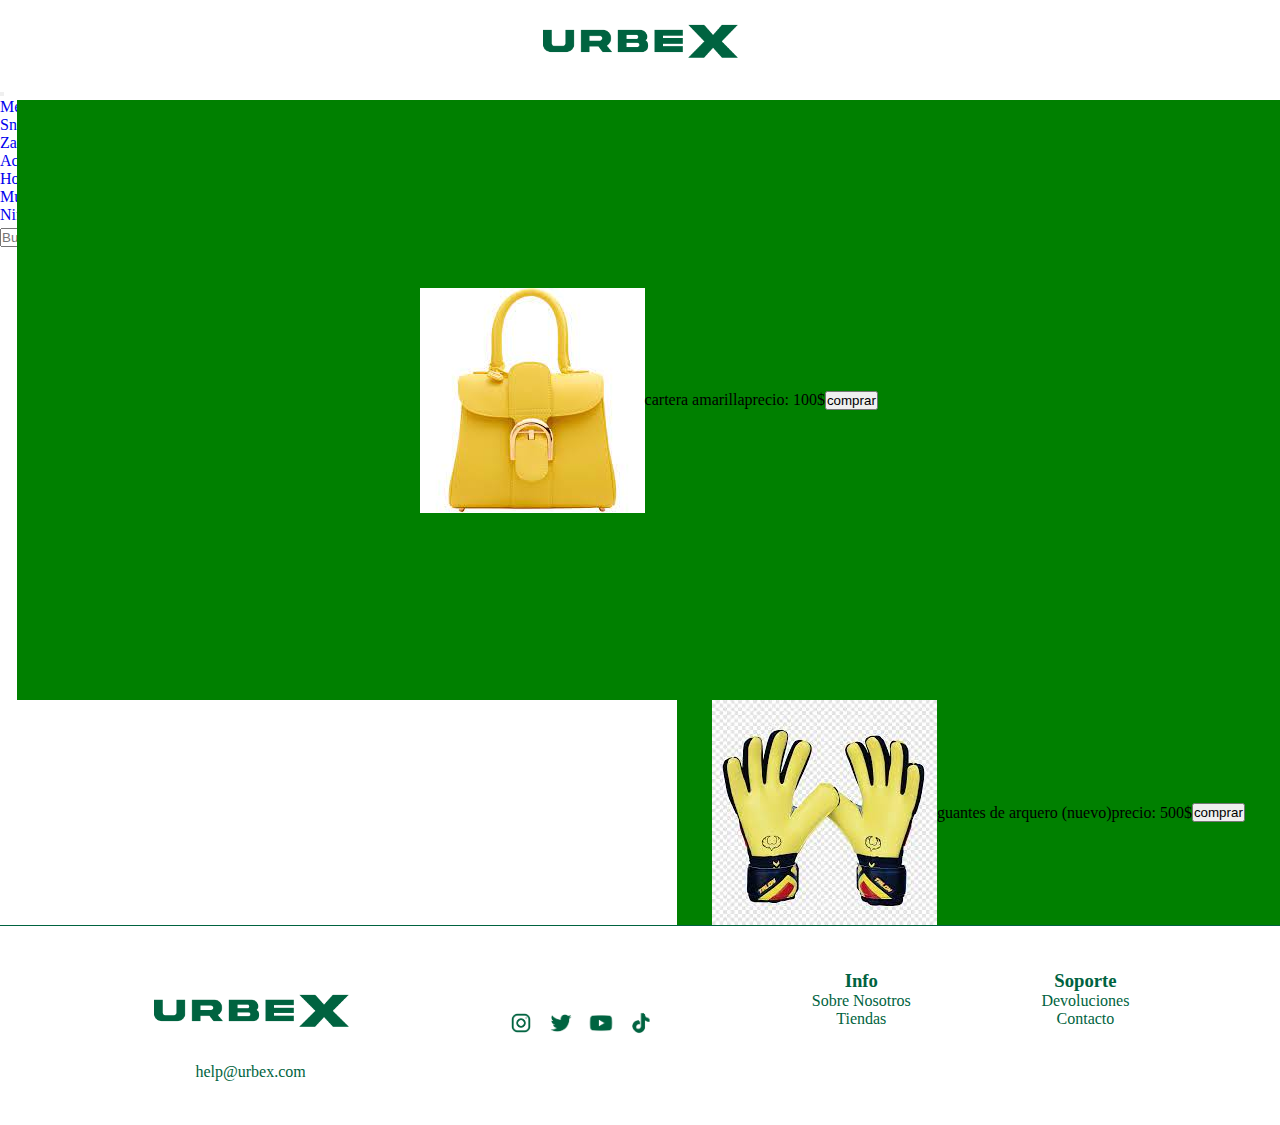
==== commit c1f0abac: "cambiamos mucho el index le pusimos mas contenido y cambiamos el estilo y el nombre" ====
--- a/pages/accesorio.html
+++ b/pages/accesorio.html
@@ -4,45 +4,75 @@
 <head>
     <meta charset="UTF-8">
     <meta name="viewport" content="width=device-width, initial-scale=1.0">
-    <title>accesorio</title>
+    <title>urbanglide|accesorio</title>
     <link rel="stylesheet" href="../css/estilos.css">
     <link href="https://cdn.jsdelivr.net/npm/bootstrap@5.3.2/dist/css/bootstrap.min.css" rel="stylesheet"
     integrity="sha384-T3c6CoIi6uLrA9TneNEoa7RxnatzjcDSCmG1MXxSR1GAsXEV/Dwwykc2MPK8M2HN" crossorigin="anonymous">
  <meta name="keywords" content="accesorios, complementos, moda, accesorios para zapatillas, tendencias, estilo, complementos de calzado">
 <meta name="description" content="Descubre nuestros accesorios que realzan tu estilo. Desde complementos elegantes hasta detalles prácticos, encuentra la distinción en cada elección. ¡Completa tu look con nuestra exclusiva colección!">
 </head>
-
-<body>
-  <!-- Inicio Header -->
-  <header class="black1">
-    <div class="header">
-      <img src="../img/urbanglide.png" alt="logo" class="logito">
-      <nav class="navbar navbar-expand-lg navbar-light bg-light">
-        <div class="container">
-          <a class="navbar-brand" href="../index.html">menu</a>
-          <button class="navbar-toggler" type="button" data-bs-toggle="collapse" data-bs-target="#navbarNav" aria-controls="navbarNav" aria-expanded="false" aria-label="Toggle navigation">
+  
+    <!-- ----HEADER---- -->
+    <header>
+  
+      <div class="header__logo">
+        <img src="../img/urbeX_logo.png" alt="UrbeX Logo">
+      </div>
+  
+      <nav class="navbar navbar-expand-md shadow-sm p-3 mb-5 bg-body-tertiary">
+        <div class="container justify-content-center">
+          <a class="navbar-brand" href="#">
+          </a>
+          <button class="btn-burguer navbar-toggler" type="button" data-bs-toggle="collapse"
+            data-bs-target="#navbarSupportedContent" aria-controls="navbarSupportedContent" aria-expanded="false"
+            aria-label="Toggle navigation">
             <span class="navbar-toggler-icon"></span>
           </button>
-          <div class="collapse navbar-collapse" id="navbarNav">
-            <ul class="navbar-nav ml-auto">
-              <li class="nav-item">
-                <a class="nav-link" href="../pages/nino-a.html">niños</a>
-              </li>
-              <li class="nav-item">
-                <a class="nav-link" href="../pages/mujeres.html">mujeres</a>
-              </li>
-              <li class="nav-item">
-                <a class="nav-link" href="../pages/hombre.html">hombres</a>
-              </li>
-              <li class="nav-item">
-                <a class="nav-link" href="../pages/accesorio.html">accesorio</a>
+          <div class="collapse navbar-collapse" id="navbarSupportedContent">
+            <ul class="navbar-nav me-auto mb-2 mb-lg-0">
+              <li class="nav-item">
+                <a class="nav-link active" aria-current="page" href="../index.html">Menu</a>
+              </li>
+              <li class="nav-item">
+                <a class="nav-link" href="../pages/nino-a.html">Sneakers</a>
+              </li>
+              <li class="nav-item">
+                <a class="nav-link" href="../pages/nino-a.html">Zapatillas</a>
+              </li>
+              <li class="nav-item">
+                <a class="nav-link" href="../pages/accesorio.html">Accesorios</a>
+              </li>
+              <li class="nav-item">
+                <a class="nav-link" href="../pages/hombre.html">Hombres</a>
+              </li>
+              <li class="nav-item">
+                <a class="nav-link" href="../pages/mujeres.html">Mujeres</a>
+              </li>
+              <li class="nav-item">
+                <a class="nav-link" href="../pages/nino-a.html">Niños</a>
               </li>
             </ul>
+            <form class="d-flex" role="search">
+              <input class="form-control me-2" type="search" placeholder="Busqueda" aria-label="Search">
+              <button class="btn btn-outline-success btn-verde" type="submit">Buscar</button>
+              <a href=""><button class="btn btn-outline-success btn-verde" type="button"><svg
+                    xmlns="http://www.w3.org/2000/svg" width="16" height="16" fill="currentColor" class="bi bi-cart2"
+                    viewBox="0 0 16 16">
+                    <path
+                      d="M0 2.5A.5.5 0 0 1 .5 2H2a.5.5 0 0 1 .485.379L2.89 4H14.5a.5.5 0 0 1 .485.621l-1.5 6A.5.5 0 0 1 13 11H4a.5.5 0 0 1-.485-.379L1.61 3H.5a.5.5 0 0 1-.5-.5zM3.14 5l1.25 5h8.22l1.25-5H3.14zM5 13a1 1 0 1 0 0 2 1 1 0 0 0 0-2zm-2 1a2 2 0 1 1 4 0 2 2 0 0 1-4 0zm9-1a1 1 0 1 0 0 2 1 1 0 0 0 0-2zm-2 1a2 2 0 1 1 4 0 2 2 0 0 1-4 0z" />
+                  </svg></button></a>
+            </form>
           </div>
         </div>
       </nav>
-  </header>
-  <!-- Fin Header -->
+  
+  
+  
+  
+  
+  
+  
+    </header>
   
 
   <main>
@@ -115,20 +145,75 @@
     </section>
   </main>
 
-          <!-- Inicio footer -->
-  <footer>
-    <div class="footerseccion">
-      <ul>
-        <li><a href="../pages/contacto.html">contacto</a></li>
-        <li><a href="../pages/hombre.html">hombre</a></li>
-        <li><a href="../pages/mujeres.html">mujeres</a></li>
-        <li><a href="../pages/nino-a.html">niño/a</a></li>
-        <li><a href="../pages/accesorio.html">accesorio</a></li>
-      </ul>
-    </div>
-  </footer>
-
-    <!-- fin footer -->
+  
+      <!-- ----FOOTER---- -->
+  
+      <footer>
+  
+        <section>
+          <div class="alterno__footer">
+            <a href="../index.html">
+              <img src="../img/urbeX_logo.png" alt="UrbeX Logo">
+            </a>
+          </div>
+  
+          <div class="correo__footer">
+            <a href="https://mail.google.com/mail/u/0/#inbox?compose=new" target="_blank">
+              <p>help@urbex.com</p>
+            </a>
+          </div>
+        </section>
+  
+        <div class="social__logos">
+  
+          <a href="https://www.instagram.com" target="_blank"><img src="../img/instagram_green.png" width="40px"
+              height="40px" alt="Instagram App"></a>
+          <a href="https://twitter.com" target="_blank"><img src="../img/twitter_green.png" width="40px" height="40px"
+              alt="Twitter App"></a>
+          <a href="https://www.youtube.com" target="_blank"><img src="../img/youtube_green.png" width="40px"
+              height="40px" alt="Youtube App"></a>
+          <a href="https://www.tiktok.com" target="_blank"><img src="../img/tiktok_green.png" width="40px"
+              height="40px" alt="Tiktok App"></a>
+        </div>
+  
+        <section class="about__us">
+          <div>
+            <h3>Info</h3>
+          </div>
+  
+          <div>
+            <ul>
+              <a href="../pages/aboutus.html">
+                <li>Sobre Nosotros</li>
+              </a>
+              <a href="#seccion__stores">
+                <li>Tiendas</li>
+              </a>
+            </ul>
+          </div>
+        </section>
+  
+  
+  
+        <section class="support__section">
+  
+          <div>
+            <h3>Soporte</h3>
+          </div>
+  
+          <div>
+            <ul>
+              <a href="../pages/devoluciones.html">
+                <li>Devoluciones</li>
+              </a>
+              <a href="../pages/contacto.html">
+                <li>Contacto</li>
+              </a>
+            </ul>
+          </div>
+  
+        </section>
+  <!-- fin footer -->
   <script src="https://cdn.jsdelivr.net/npm/bootstrap@5.3.2/dist/js/bootstrap.bundle.min.js"
   integrity="sha384-C6RzsynM9kWDrMNeT87bh95OGNyZPhcTNXj1NW7RuBCsyN/o0jlpcV8Qyq46cDfL"
   crossorigin="anonymous"></script>
--- a/css/estilos.css
+++ b/css/estilos.css
@@ -2,14 +2,20 @@
   font-family: "ulises";
   src: url("../fonts/vinasans.ttf");
 }
-.servicio {
-  width: 100%;
-}
-
-.d-block {
-  display: flex;
-  align-items: center;
-  justify-content: center;
+/* -----RESETEO----- */
+* {
+  margin: 0;
+  padding: 0;
+  box-sizing: border-box;
+}
+
+a {
+  text-decoration: none;
+}
+
+ul,
+ol {
+  list-style: none;
 }
 
 .grilla {
@@ -67,6 +73,62 @@
   color: white;
 }
 
+.row {
+  display: grid;
+  grid-template-columns: 1fr 1fr;
+  grid-template-rows: 1fr 1fr 1fr 1fr;
+  grid-template-areas: "# calzado calzado #" "# calzado calzado #";
+}
+.row .col {
+  grid-area: calzado;
+  display: flex;
+  justify-content: center;
+  align-items: center;
+  background-color: green;
+}
+
+/* Inicio estilos Header */
+@media (min-width: 320px) {
+  header {
+    background-color: white;
+    height: 100px;
+  }
+  header .header__logo {
+    display: flex;
+    justify-content: center;
+  }
+  .header__logo img {
+    width: 200px;
+    height: auto;
+    margin-top: 20px;
+    margin-bottom: 20px;
+  }
+}
+@media (min-width: 1200px) {
+  header {
+    background-color: white;
+  }
+  header img {
+    width: 200px;
+  }
+}
+.btn-verde {
+  color: #006340;
+  border-color: #006340;
+  margin-left: 10px;
+  margin-right: 10px;
+}
+.btn-verde:hover {
+  background-color: #006340;
+  color: white;
+  border-color: #006340;
+}
+
+.btn-burguer {
+  color: rgba(255, 255, 255, 0);
+  border-color: rgba(255, 255, 255, 0);
+}
+
 /* Inicio estilos Header */
 .black1 {
   background-color: black;
@@ -91,6 +153,41 @@
 }
 
 /* Fin estilos Header */
+.banner_nb_promocional {
+  display: flex;
+  justify-content: center;
+  margin: 50px;
+}
+
+/* ---------- SECCION Nuestra Tienda Animacion --------*/
+@keyframes slide {
+  from {
+    transform: translateX(0);
+  }
+  to {
+    transform: translateX(-100%);
+  }
+}
+.ourst__logos {
+  display: flex;
+  overflow: hidden;
+  padding: 10px 0;
+  margin-top: 50px;
+  margin-bottom: 50px;
+  background-color: white;
+  white-space: nowrap;
+}
+
+.ourst__slide {
+  display: inline-block;
+  animation: 25s slide infinite linear;
+}
+
+.ourst__slide img {
+  height: 50px;
+  margin: 0 10px;
+}
+
 .imagenmujeres {
   width: 100%;
   height: auto;
@@ -103,17 +200,10 @@
   background-color: black;
 }
 
-.row .col {
-  border: solid;
-  padding: 10px;
-  justify-content: space-between;
-}
 .row .mercancia {
-  width: 125px;
-  border: 5px;
-  padding: 10px;
-}
-.row .logito {
+  border: 1px;
+}
+.row .header_logo {
   width: 100px;
   display: inline-block;
   justify-content: center;
@@ -128,28 +218,93 @@
     width: 100%;
   }
 }
-.footerseccion {
-  background-color: black;
-  display: flex;
-  align-items: center;
-  justify-content: center;
-}
-.footerseccion .footerseccion ul {
-  padding-left: 0;
-  margin-bottom: 0;
-  display: flex;
-  flex-direction: column;
-  align-items: center;
-  justify-content: center;
-}
-.footerseccion .footerseccion ul li a {
-  font-family: "ulises";
-  list-style-type: none;
-}
-.footerseccion #edit {
-  align-items: center;
-  justify-content: center;
-}
-.footerseccion .lista {
-  list-style-type: none;
+/* -----------FOOTER---------- */
+@media (min-width: 320px) {
+  footer {
+    background-color: white;
+    width: 100%;
+    height: 100%;
+    color: #006340;
+    padding: 20px;
+    border-top: solid 1px #006340;
+  }
+  footer li {
+    color: #006340;
+  }
+  footer .alterno__footer {
+    display: flex;
+    justify-content: center;
+  }
+  .alterno__footer img {
+    width: 200px;
+    height: auto;
+    margin-top: 20px;
+    margin-bottom: 20px;
+  }
+  footer .correo__footer {
+    display: flex;
+    justify-content: center;
+  }
+  .correo__footer p {
+    text-decoration: none;
+    color: #006340;
+    margin-top: 10px;
+  }
+  footer .social__logos {
+    display: flex;
+    justify-content: center;
+    padding: 10px;
+    margin: 10px;
+  }
+  footer .about__us h3 {
+    display: flex;
+    justify-content: center;
+  }
+  .about__us ul {
+    display: flex;
+    flex-direction: column;
+    align-items: center;
+    padding: 0;
+    color: #006340;
+  }
+  footer .support__section h3 {
+    display: flex;
+    justify-content: center;
+  }
+  .support__section ul {
+    display: flex;
+    flex-direction: column;
+    align-items: center;
+    padding: 0;
+  }
+}
+@media (min-width: 1200px) {
+  footer {
+    background-color: white;
+    width: 100%;
+    height: 200px;
+    color: #006340;
+    padding: 20px;
+    border-top: solid 1px #006340;
+    display: flex;
+    justify-content: space-evenly;
+    flex-wrap: wrap;
+    align-content: center;
+  }
+  .social__logos {
+    align-items: center;
+    padding: 0.5rem;
+  }
+  .about__us ul a li {
+    color: #006340;
+    text-decoration: none;
+    padding: 0rem;
+    text-align: center;
+  }
+  .support__section ul a li {
+    color: #006340;
+    text-decoration: none;
+    padding: 0rem;
+    text-align: center;
+  }
 }/*# sourceMappingURL=estilos.css.map */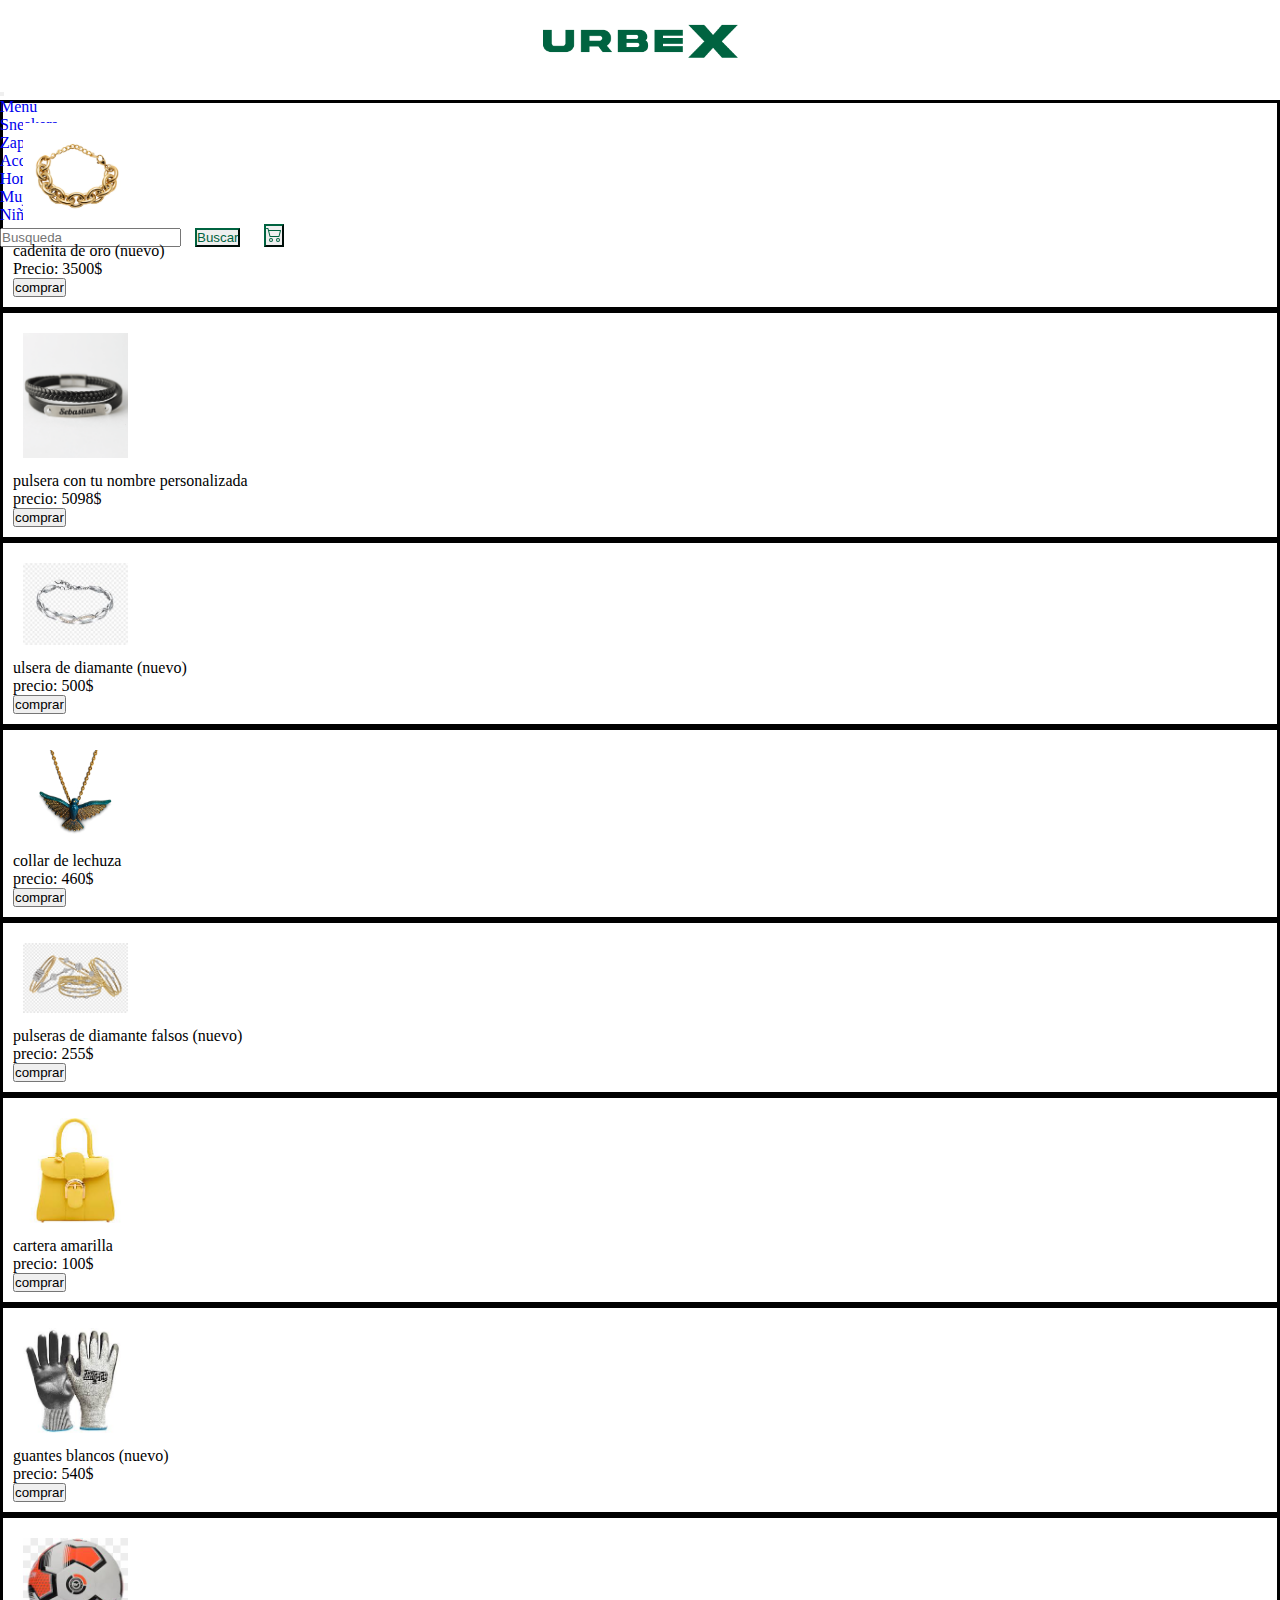
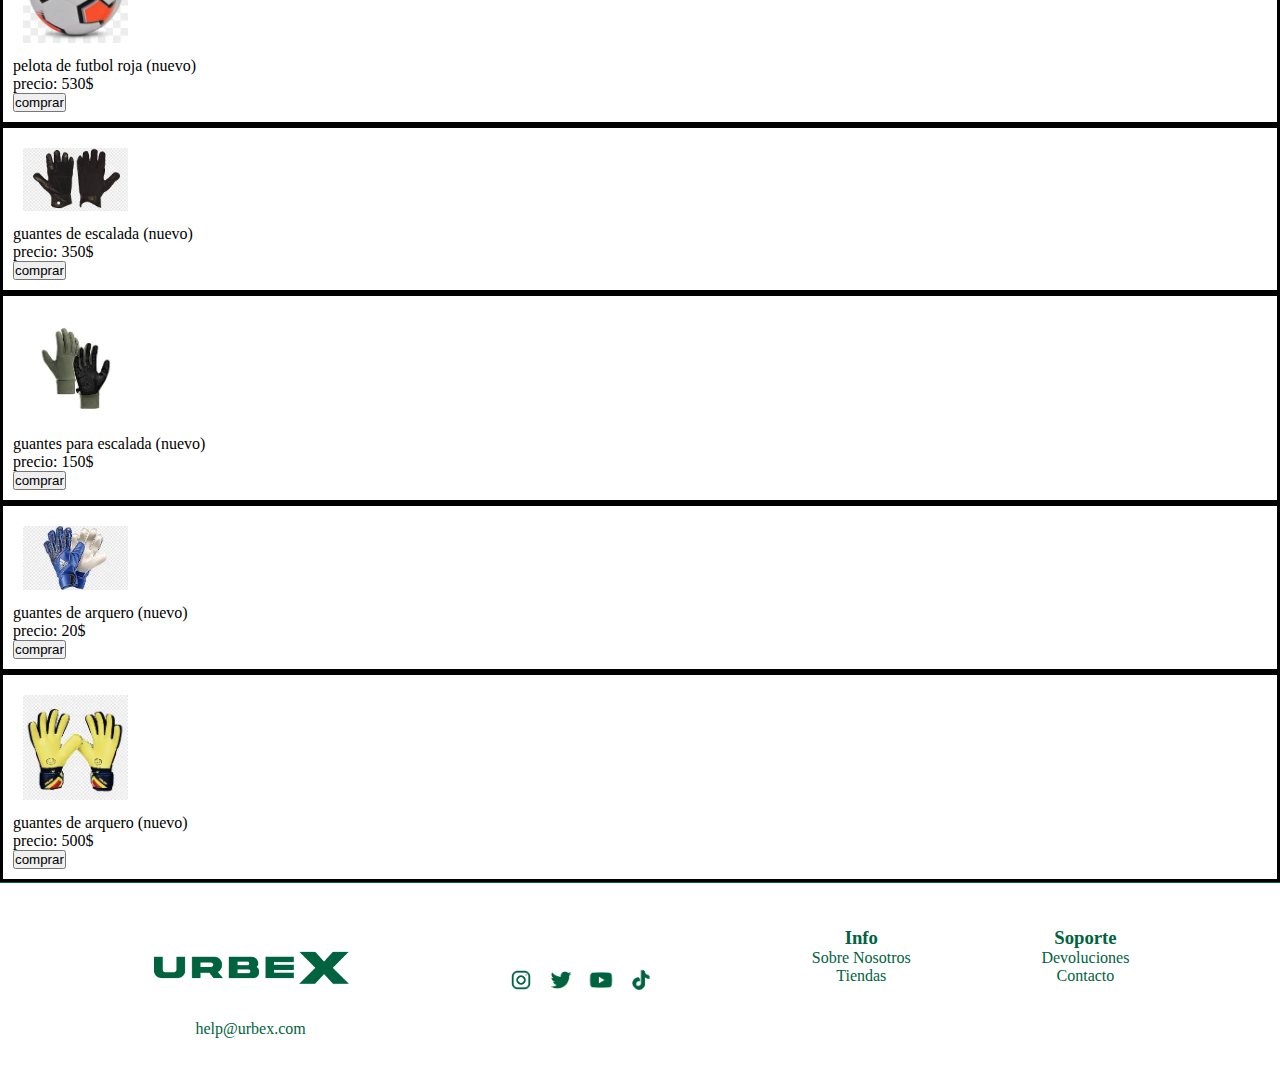
==== commit 9a0aa4c3: "agregamos navicon arrglamos detalles y cambio imagenes" ====
--- a/pages/accesorio.html
+++ b/pages/accesorio.html
@@ -183,7 +183,7 @@
   
           <div>
             <ul>
-              <a href="../pages/aboutus.html">
+              <a href="../pages/sobrenosotros.html">
                 <li>Sobre Nosotros</li>
               </a>
               <a href="#seccion__stores">
--- a/css/estilos.css
+++ b/css/estilos.css
@@ -16,6 +16,17 @@
 ul,
 ol {
   list-style: none;
+}
+
+.banner {
+  margin: 20px;
+  display: flex;
+  align-items: center;
+  justify-content: center;
+}
+
+.superposicion {
+  margin-top: 40px;
 }
 
 .grilla {
@@ -73,20 +84,6 @@
   color: white;
 }
 
-.row {
-  display: grid;
-  grid-template-columns: 1fr 1fr;
-  grid-template-rows: 1fr 1fr 1fr 1fr;
-  grid-template-areas: "# calzado calzado #" "# calzado calzado #";
-}
-.row .col {
-  grid-area: calzado;
-  display: flex;
-  justify-content: center;
-  align-items: center;
-  background-color: green;
-}
-
 /* Inicio estilos Header */
 @media (min-width: 320px) {
   header {
@@ -200,8 +197,15 @@
   background-color: black;
 }
 
+.row .col {
+  border: solid;
+  padding: 10px;
+  justify-content: space-between;
+}
 .row .mercancia {
-  border: 1px;
+  width: 125px;
+  border: 5px;
+  padding: 10px;
 }
 .row .header_logo {
   width: 100px;
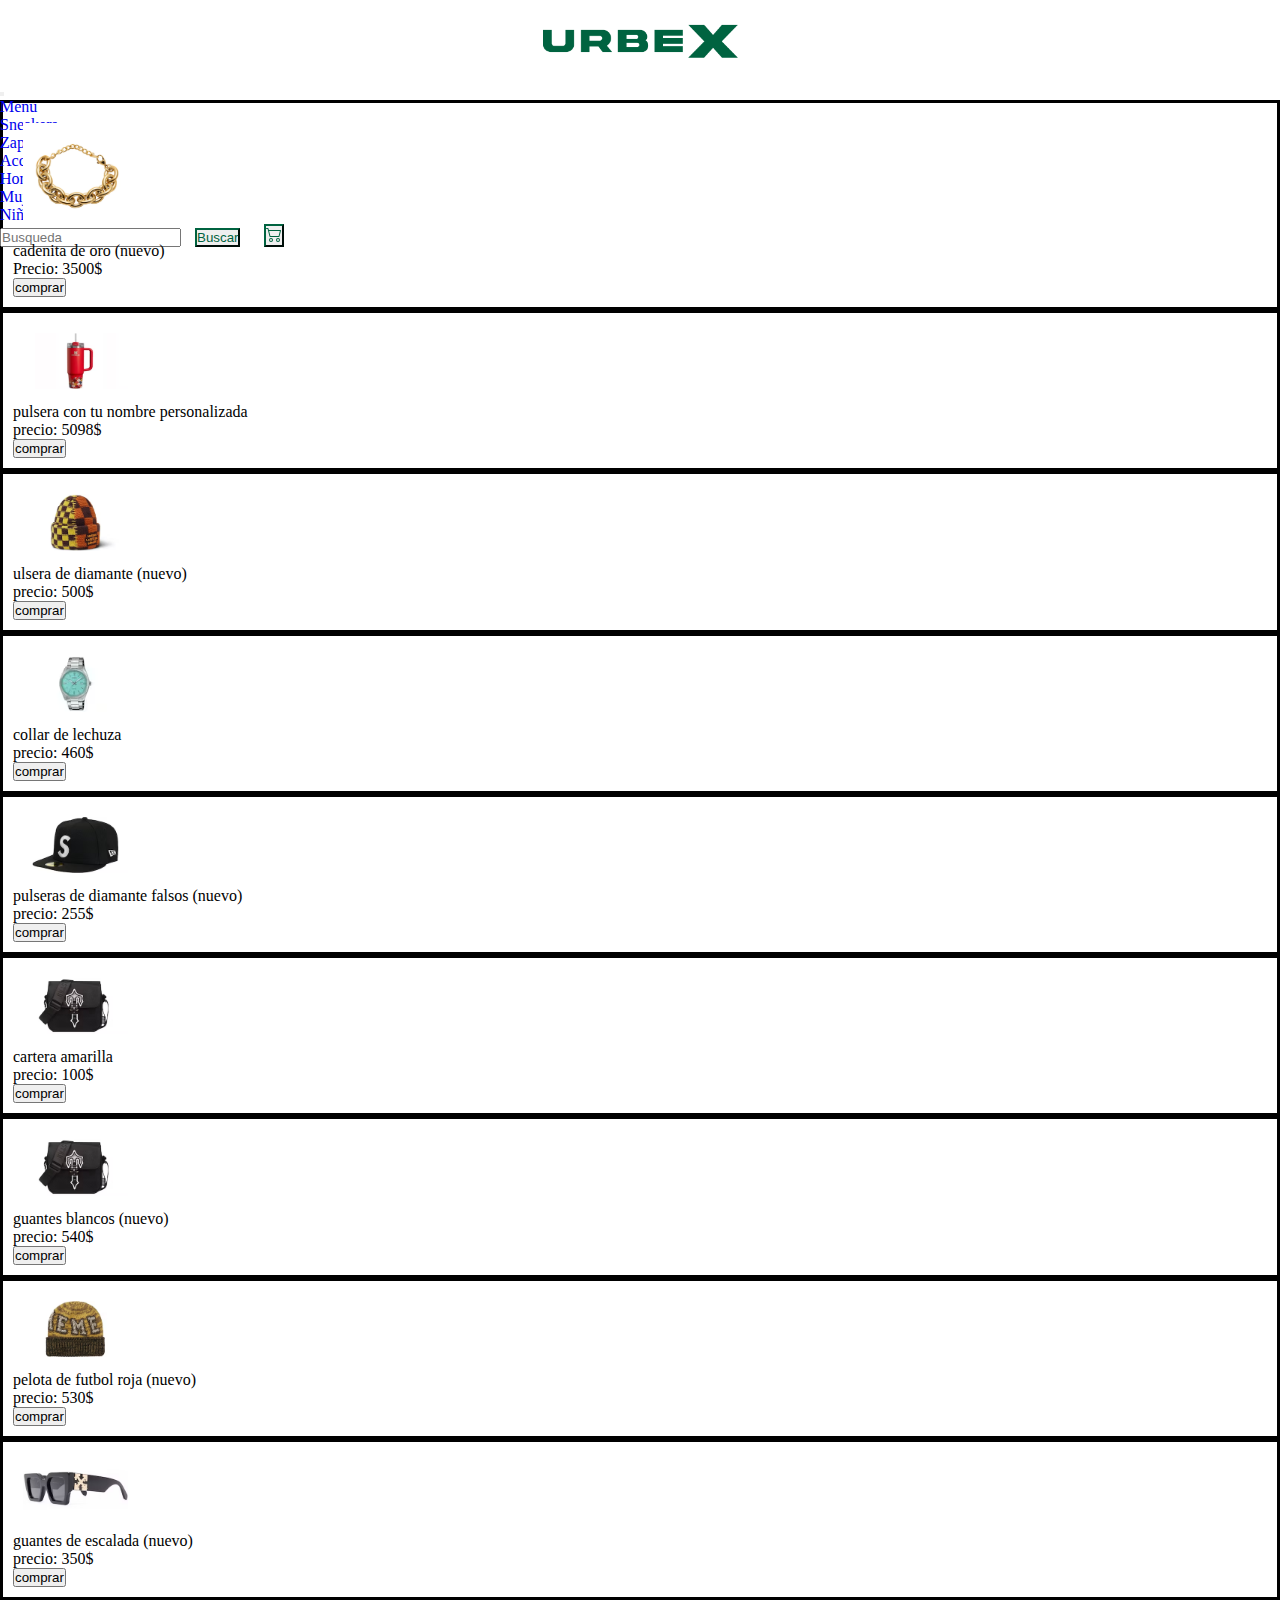
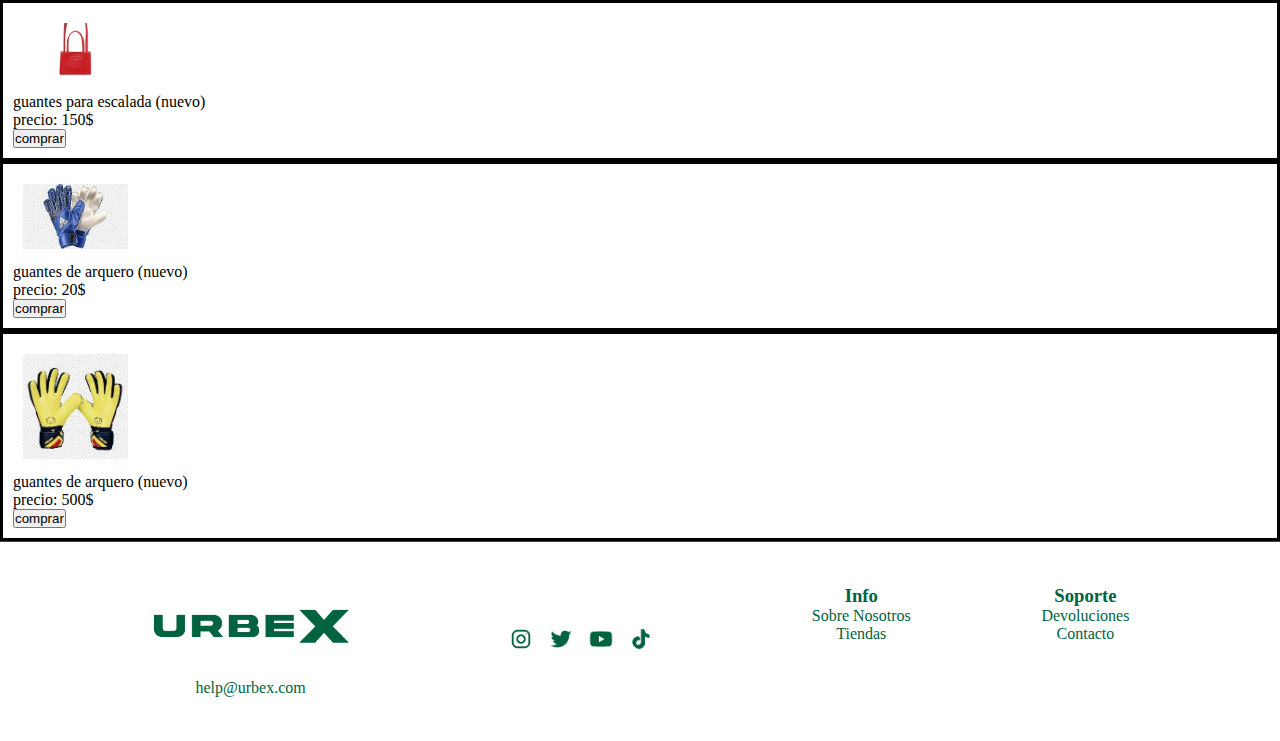
==== commit bafa5400: "agrego las fotos en todas las secciones y arreglo error con el header" ====
--- a/pages/accesorio.html
+++ b/pages/accesorio.html
@@ -4,7 +4,7 @@
 <head>
     <meta charset="UTF-8">
     <meta name="viewport" content="width=device-width, initial-scale=1.0">
-    <title>urbanglide|accesorio</title>
+    <title>urbex|accesorio</title>
     <link rel="stylesheet" href="../css/estilos.css">
     <link href="https://cdn.jsdelivr.net/npm/bootstrap@5.3.2/dist/css/bootstrap.min.css" rel="stylesheet"
     integrity="sha384-T3c6CoIi6uLrA9TneNEoa7RxnatzjcDSCmG1MXxSR1GAsXEV/Dwwykc2MPK8M2HN" crossorigin="anonymous">
@@ -85,49 +85,49 @@
         <p>Precio: 3500$</p>
         <button type="button" class="btn btn-primary">comprar</button>
       </article>
-      <article class="col"> <img src="../img/accesorio2.png" alt="zapatillas"  class="mercancia">
+      <article class="col"> <img src="../img/accesorio_uno.png" alt="zapatillas"  class="mercancia">
         <p> pulsera con tu nombre personalizada</p>
         <p>precio: 5098$</p>
         <button type="button" class="btn btn-primary">comprar</button>
       </article>
-      <article class="col"> <img src="../img/accesorio3.jpeg" alt="zapatillas"  class="mercancia">
+      <article class="col"> <img src="../img/accesorio_dos.png" alt="zapatillas"  class="mercancia">
         <p>ulsera de diamante (nuevo)</p>
         <p>precio: 500$</p>
         <button type="button" class="btn btn-primary">comprar</button>
       </article>
-      <article class="col"> <img src="../img/accesorio4.webp" alt="zapatillas"  class="mercancia">
+      <article class="col"> <img src="../img/accesorio_tres.png" alt="zapatillas"  class="mercancia">
         <p> collar de lechuza</p>
         <p>precio: 460$</p>
         <button type="button" class="btn btn-primary">comprar</button>
       </article>
-      <article class="col"> <img src="../img/accesorio5.png" alt="zapatillas"  class="mercancia">
+      <article class="col"> <img src="../img/accesorio_siete.png" alt="zapatillas"  class="mercancia">
         <p>pulseras de diamante falsos (nuevo)</p>
         <p>precio: 255$</p>
         <button type="button" class="btn btn-primary">comprar</button>
       </article>
-      <article class="col"> <img src="../img/accesorio6.jpeg" alt="zapatillas"  class="mercancia">
+      <article class="col"> <img src="../img/accesorio_ocho.png" alt="zapatillas"  class="mercancia">
         <p>cartera amarilla</p>
         <p>precio: 100$</p>
         <button type="button" class="btn btn-primary">comprar</button>
       </article>
     </section>
     <section class="row">
-      <article class="col"> <img src="../img/accesorio7.jpeg" alt="zapatillas"  class="mercancia">
+      <article class="col"> <img src="../img/accesorio_nueve.png" alt="zapatillas"  class="mercancia">
         <p>guantes blancos (nuevo)</p>
         <p>precio: 540$</p>
         <button type="button" class="btn btn-primary">comprar</button>
       </article>
-      <article class="col"> <img src="../img/accesorio8.jpeg" alt="zapatillas"  class="mercancia">
+      <article class="col"> <img src="../img/accesorio_diez.png" alt="zapatillas"  class="mercancia">
         <p>pelota de futbol roja (nuevo)</p>
         <p>precio: 530$</p>
         <button type="button" class="btn btn-primary">comprar</button>
       </article>
-      <article class="col"> <img src="../img/accesorio9.jpeg" alt="zapatillas"  class="mercancia">
+      <article class="col"> <img src="../img/accesorio_once.png" alt="zapatillas"  class="mercancia">
         <p>guantes de escalada (nuevo)</p>
         <p>precio: 350$</p>
         <button type="button" class="btn btn-primary">comprar</button>
       </article>
-      <article class="col"> <img src="../img/accesorio10.jpeg" alt="zapatillas"  class="mercancia">
+      <article class="col"> <img src="../img/accesorio_doce.png" alt="zapatillas"  class="mercancia">
         <p>guantes para escalada (nuevo)</p>
         <p>precio: 150$</p>
         <button type="button" class="btn btn-primary">comprar</button>
--- a/css/estilos.css
+++ b/css/estilos.css
@@ -35,6 +35,8 @@
   grid-template-columns: 1fr 1fr 1fr 1fr;
   grid-template-rows: 1fr 1fr;
   grid-template-areas: "donde donde  face  whats" "donde donde   instagram twitter";
+  border: solid 20px;
+  border: solid 20px;
 }
 .grilla .donde {
   background-color: aliceblue;
@@ -43,6 +45,7 @@
   background-repeat: no-repeat;
   background-size: cover;
   background-position: center;
+  border: solid 20px;
 }
 .grilla .face {
   background-color: aliceblue;
@@ -51,6 +54,7 @@
   background-repeat: no-repeat;
   background-size: cover;
   background-position: center;
+  border: solid 20px;
 }
 .grilla .whats {
   background-color: aliceblue;
@@ -59,6 +63,7 @@
   background-repeat: no-repeat;
   background-size: cover;
   background-position: center;
+  border: solid 20px;
 }
 .grilla .instagram {
   background-color: aliceblue;
@@ -67,6 +72,7 @@
   background-repeat: no-repeat;
   background-size: cover;
   background-position: center;
+  border: solid 20px;
 }
 .grilla .twitter {
   background-color: aliceblue;
@@ -75,6 +81,7 @@
   background-repeat: no-repeat;
   background-size: cover;
   background-position: center;
+  border: solid 20px;
 }
 .grilla .hijo {
   padding: 2rem;
@@ -126,7 +133,6 @@
   border-color: rgba(255, 255, 255, 0);
 }
 
-/* Inicio estilos Header */
 .black1 {
   background-color: black;
   list-style-type: none;
@@ -222,6 +228,131 @@
     width: 100%;
   }
 }
+@media (min-width: 320px) {
+  header {
+    background-color: white;
+    height: 100px;
+  }
+  header .header__logo {
+    display: flex;
+    justify-content: center;
+  }
+  .header__logo img {
+    width: 200px;
+    height: auto;
+    margin-top: 20px;
+    margin-bottom: 20px;
+  }
+}
+@media (min-width: 1200px) {
+  header {
+    background-color: white;
+  }
+  header img {
+    width: 200px;
+  }
+}
+.btn-verde {
+  color: #006340;
+  border-color: #006340;
+  margin-left: 10px;
+  margin-right: 10px;
+}
+.btn-verde:hover {
+  background-color: #006340;
+  color: white;
+  border-color: #006340;
+}
+
+@media (min-width: 1200px) {
+  footer {
+    background-color: white;
+    width: 100%;
+    height: 200px;
+    color: #006340;
+    padding: 20px;
+    border-top: solid 1px #006340;
+    display: flex;
+    justify-content: space-evenly;
+    flex-wrap: wrap;
+    align-content: center;
+  }
+  .social__logos {
+    align-items: center;
+    padding: 0.5rem;
+  }
+  .about__us ul a li {
+    color: #006340;
+    text-decoration: none;
+    padding: 0rem;
+    text-align: center;
+  }
+  .support__section ul a li {
+    color: #006340;
+    text-decoration: none;
+    padding: 0rem;
+    text-align: center;
+  }
+}
+@media (min-width: 320px) {
+  footer {
+    background-color: white;
+    width: 100%;
+    height: 100%;
+    color: #006340;
+    padding: 20px;
+    border-top: solid 1px #006340;
+  }
+  footer li {
+    color: #006340;
+  }
+  footer .alterno__footer {
+    display: flex;
+    justify-content: center;
+  }
+  .alterno__footer img {
+    width: 200px;
+    height: auto;
+    margin-top: 20px;
+    margin-bottom: 20px;
+  }
+  footer .correo__footer {
+    display: flex;
+    justify-content: center;
+  }
+  .correo__footer p {
+    text-decoration: none;
+    color: #006340;
+    margin-top: 10px;
+  }
+  footer .social__logos {
+    display: flex;
+    justify-content: center;
+    padding: 10px;
+    margin: 10px;
+  }
+  footer .about__us h3 {
+    display: flex;
+    justify-content: center;
+  }
+  .about__us ul {
+    display: flex;
+    flex-direction: column;
+    align-items: center;
+    padding: 0;
+    color: #006340;
+  }
+  footer .support__section h3 {
+    display: flex;
+    justify-content: center;
+  }
+  .support__section ul {
+    display: flex;
+    flex-direction: column;
+    align-items: center;
+    padding: 0;
+  }
+}
 /* -----------FOOTER---------- */
 @media (min-width: 320px) {
   footer {
